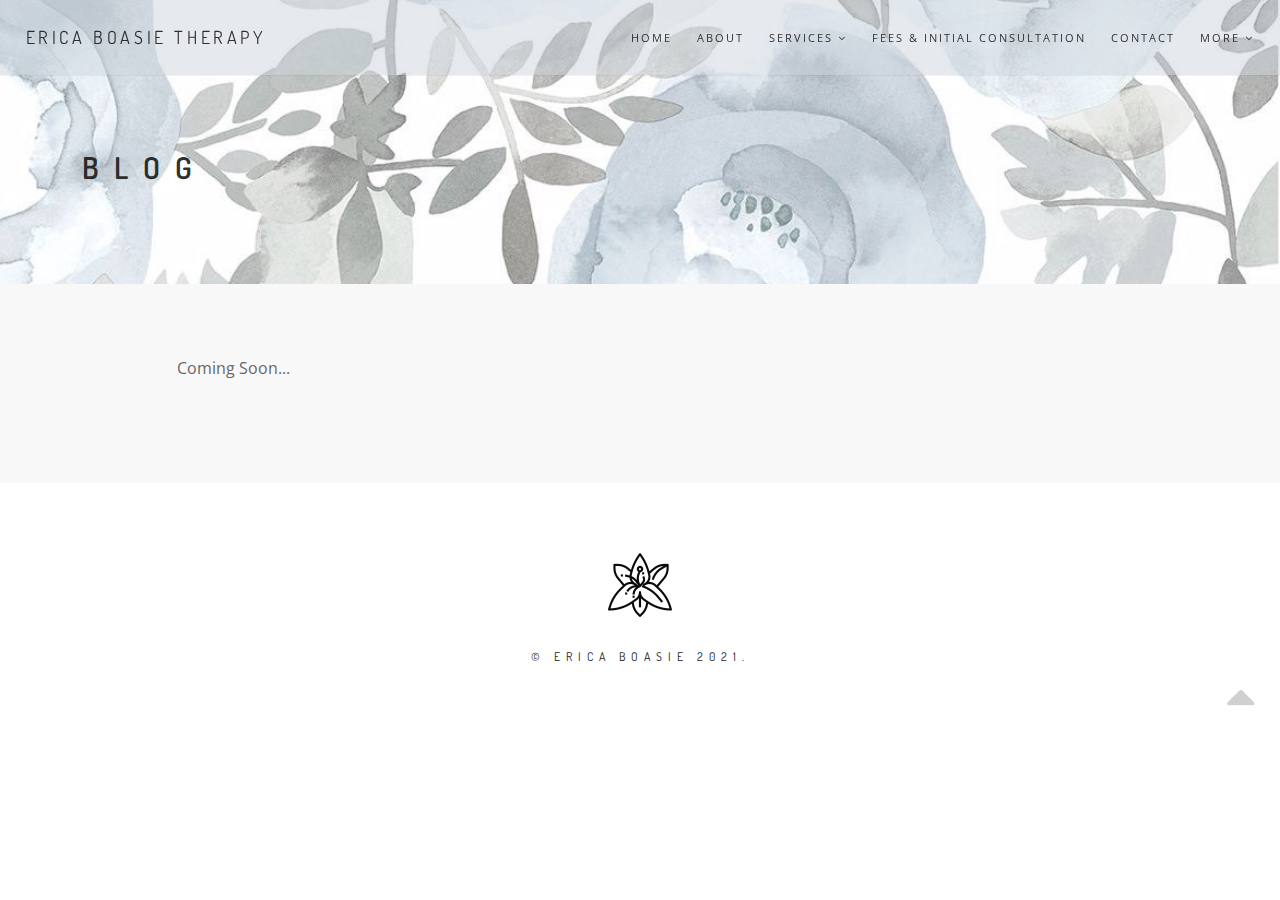
==== blog.html @ c65ecf6d "Add google analytics" ====
<!DOCTYPE html>
<!-- Change the value of lang="en" attribute if your website's language is not English.
You can find the code of your language here - https://www.w3schools.com/tags/ref_language_codes.asp -->
<html lang="en">
<head>
  <title>Erica Boasie Therapy</title>
  <meta name="description" content="">
  <meta charset="utf-8">
  <!--[if IE]><meta http-equiv='X-UA-Compatible' content='IE=edge,chrome=1'><![endif]-->
  <meta name="viewport" content="width=device-width, initial-scale=1.0" />

  <!-- Favicons -->
  <link rel="shortcut icon" href="images/favicon.png">

  <!-- CSS -->
  <link rel="stylesheet" href="css/bootstrap.min.css">
  <link rel="stylesheet" href="css/style.css">
  <link rel="stylesheet" href="css/style-responsive.css">
  <link rel="stylesheet" href="css/animate.min.css">
  <link rel="stylesheet" href="css/vertical-rhythm.min.css">
  <!-- Global site tag (gtag.js) - Google Analytics -->
  <script async src="https://www.googletagmanager.com/gtag/js?id=UA-198352294-1">
  </script>
  <script>
    window.dataLayer = window.dataLayer || [];
    function gtag(){dataLayer.push(arguments);}
    gtag('js', new Date());

    gtag('config', 'UA-198352294-1');
  </script>
</head>
<body class="appear-animate">

<!-- Page Loader -->
<div class="page-loader">
  <div class="loader">Loading...</div>
</div>
<!-- End Page Loader -->

<!-- Skip to Content -->
<a href="#main" class="btn skip-to-content">Skip to Content</a>
<!-- End Skip to Content -->

<!-- Page Wrap -->
<div class="page" id="top">

  <!-- Navigation panel -->
  <nav class="main-nav stick-fixed nav-background-floral">
    <div class="full-wrapper relative clearfix">
      <!-- Logo ( * your text or image into link tag *) -->
      <div class="nav-logo-wrap local-scroll">
        <a href="index.html" class="logo">
          Erica Boasie Therapy
        </a>
      </div>
      <div class="mobile-nav" role="button" tabindex="0">
        <i class="fa fa-bars"></i>
        <span class="sr-only">Menu</span>
      </div>

      <!-- Main Menu -->
      <div class="inner-nav desktop-nav">
        <ul class="clearlist">

          <!-- Item With Sub -->
          <li>
            <a href="index.html" class="active">Home</a>
          </li>
          <!-- End Item With Sub -->

          <!-- Item With Sub -->
          <li>
            <a href="index.html#about">About</a>
          </li>
          <!-- End Item With Sub -->

          <!-- Item With Sub -->
          <li>
            <a href="#" class="mn-has-sub" >Services <i class="fa fa-angle-down"></i></a>
            <!-- Sub -->
            <ul class="mn-sub to-left">
              <li>
                <a href="services.html">Areas of Practice</a>
              </li>
              <li>
                <a href="therapeutic-approach.html">Therapeutic Approach</a>
              </li>
              <li>
                <a href="credentials.html">Credentials</a>
              </li>
            </ul>
            <!-- End Sub -->
          </li>
          <!-- End Item With Sub -->

          <!-- Item With Sub -->
          <li>
            <a href="fees.html">Fees & Initial Consultation</a>
          </li>
          <!-- End Item With Sub -->

          <!-- Item With Sub -->
          <li>
            <a href="#">Contact</a>
          </li>
          <!-- End Item With Sub -->

          <!-- Item With Sub -->
          <li>
            <a href="#" class="mn-has-sub" >More <i class="fa fa-angle-down"></i></a>
            <!-- Sub -->
            <ul class="mn-sub to-left">
              <li>
                <a href="faqs.html">FAQs</a>
              </li>
              <li>
                <a href="resources.html">Resources</a>
              </li>
              <li>
                <a href="blog.html">Blog</a>
              </li>
            </ul>
            <!-- End Sub -->
          </li>
          <!-- End Item With Sub -->

        </ul>
      </div>
      <!-- End Main Menu -->

    </div>
  </nav>
  <!-- End Navigation panel -->

  <main id="main">

    <!-- Head Section -->
    <section class="page-section parallax-3" style="padding-top: 140px;" data-background="images/full-width-images/blue-floral.jpeg">
      <div class="relative container align-left">

        <div class="row">

          <div class="col-md-8">
            <h1 class="hs-line-11 font-alt mb-20 mb-xs-0" style="font-weight: 600">Blog</h1>
          </div>
        </div>

      </div>
    </section>
    <!-- End Head Section -->


    <!-- Features Section -->
    <section class="page-section bg-gray-lighter" style="padding-bottom: 20px">
      <div class="container relative">
        <div class="row">

          <!-- Content -->
          <div class="col-sm-10 offset-sm-1">

            <!-- Post -->
            <div class="blog-item mb-80 mb-xs-40">

              <!-- Text -->
              <div class="blog-item-body">
                Coming Soon...
              </div>
            </div>
          </div>
        </div>

      </div>
    </section>
    <!-- End Features Section -->

  </main>

  <!-- Footer -->
  <footer class="page-section footer pb-60">
    <div class="container">

      <!-- Footer Logo -->
      <div class="local-scroll mb-30 wow fadeInUp" data-wow-duration="1.5s">
        <a href="#top"><img src="images/lily.webp" width="64" height="64" alt="Company logo" /><span class="sr-only">Scroll to the top of the page</span></a>
      </div>
      <!-- End Footer Logo -->

      <!-- Footer Text -->
      <div class="footer-text">

        <!-- Copyright -->
        <div class="footer-copy font-alt">
          <a target="_blank">© Erica Boasie 2021</a>.
        </div>
        <!-- End Copyright -->

      </div>
      <!-- End Footer Text -->

    </div>


    <!-- Top Link -->
    <div class="local-scroll">
      <a href="#top" class="link-to-top"><i class="fa fa-caret-up"></i></a>
    </div>
    <!-- End Top Link -->

  </footer>
  <!-- End Footer -->


</div>
<!-- End Page Wrap -->


<!-- JS -->
<script type="text/javascript" src="js/jquery-3.5.1.min.js"></script>
<script type="text/javascript" src="js/jquery.easing.1.3.js"></script>
<script type="text/javascript" src="js/bootstrap.bundle.min.js"></script>
<script type="text/javascript" src="js/SmoothScroll.js"></script>
<script type="text/javascript" src="js/jquery.scrollTo.min.js"></script>
<script type="text/javascript" src="js/jquery.localScroll.min.js"></script>
<script type="text/javascript" src="js/jquery.viewport.mini.js"></script>
<script type="text/javascript" src="js/jquery.appear.js"></script>
<script type="text/javascript" src="js/jquery.sticky.js"></script>
<script type="text/javascript" src="js/jquery.parallax-1.1.3.js"></script>
<script type="text/javascript" src="js/imagesloaded.pkgd.min.js"></script>
<script type="text/javascript" src="js/wow.min.js"></script>
<script type="text/javascript" src="js/morphext.js"></script>
<script type="text/javascript" src="js/all.js"></script>
<!--[if lt IE 10]><script type="text/javascript" src="js/placeholder.js"></script><![endif]-->

</body>
</html>
---- css/style.css ----
@charset "utf-8";
/*------------------------------------------------------------------
[Master Stylesheet]

Project: Rhythm
Version: 3.0
Last change: 21 April 2021
Primary use: MultiPurpose Template
-------------------------------------------------------------------*/

@import "font-awesome.min.css";
@import "et-line.css";
@import url(https://fonts.googleapis.com/css?family=Open+Sans:400italic,700italic,400,300,700);
@import url(https://fonts.googleapis.com/css?family=Dosis:300,400,700);

/*------------------------------------------------------------------
[Table of contents]

1. Common styles
2. Page loader / .page-loader
3. Typography
4. Buttons
5. Forms fields
6. Home sections / .home-section
    6.1. Home content
    6.2. Scroll down icon
    6.3. Headings styles
7. Compact bar / .nav-bar-compact
8. Classic menu bar / .main-nav
9. Sections styles / .page-section, .small-section, .split-section
10. Alternative services / .alt-service-grid

12. Features
16. Banner section
21. Bottom menu / .bot-menu
22. Google maps  /.google-map
23. Footer / .footer
27. Shortcodes
    27.2. Tabs
    27.3. Tabs minimal
    27.4. Alert messages
    27.5. Accordion
    27.6. Toggle
    27.7. Progress bars
    27.8. Font icons examples
    27.9. Intro page
28. Special demos
29. Skip to Content Link
30. Improve the readability
31. Wow animation fix
32. Morphext


/*------------------------------------------------------------------
# [Color codes]

# Black (active elements, links, text) #111
# Gray (text) #777
# Dark #111
# Dark Lighter #252525
# Gray BG #f4f4f4
# Gray BG Lighter #f8f8f8
# Mid grey #5f5f5f
# Borders #e9e9e9

# */


/*------------------------------------------------------------------
[Typography]

Body:               14px/1.6 "Open Sans", arial, sans-serif;
Headers:            Dosis, arial, sans-serif;
Serif:              "Times New Roman", Times, serif;
Section Title:      35px/1.3 "Open Sans", arial, sans-serif;
Section Heading:    24px/1.3 "Open Sans", arial, sans-serif;
Section Text:       15px/1.7 "Open Sans", arial, sans-serif;

-------------------------------------------------------------------*/


/* ==============================
   Common styles
   ============================== */

.align-center{ text-align:center !important; }
.align-left{ text-align:left !important;}
.align-right{ text-align:right !important; }
.text-justify{ text-align: justify !important; }
.left{float:left !important;}
.right{float:right !important;}
.relative{position:relative;}
.hidden{display:none;}
.inline-block{display:inline-block;}
.white{ color: #fff !important; }
.black{ color: #111 !important; }
.color{ color: #e41919 !important; }
.glass{ opacity: .5; };
.image-fullwidth img{
    width: 100%;
}
.stick-fixed{
    position: fixed !important;
    top: 0;
    left: 0;
}
.round{
    -webkit-border-radius: 2px !important;
    -moz-border-radius: 2px !important;
    border-radius: 2px !important;
}

::-moz-selection{ color: #fff; background:#000; }
::-webkit-selection{ color: #fff;    background:#000; }
::selection{ color: #fff;    background:#000; }

.animate, .animate *{
    -webkit-transition: all 0.27s cubic-bezier(0.000, 0.000, 0.580, 1.000);
    -moz-transition: all 0.27s cubic-bezier(0.000, 0.000, 0.580, 1.000);
    -o-transition: all 0.27s cubic-bezier(0.000, 0.000, 0.580, 1.000);
    -ms-transition: all 0.27s cubic-bezier(0.000, 0.000, 0.580, 1.000);
    transition: all 0.27s cubic-bezier(0.000, 0.000, 0.580, 1.000);
}
.no-animate, .no-animate *{
    -webkit-transition: 0 none !important;
    -moz-transition: 0 none !important;
    -ms-transition: 0 none !important;
    -o-transition: 0 none !important;
    transition:0 none !important;
}

.shadow{
    -webkit-box-shadow: 0px 3px 50px rgba(0, 0, 0, .15);
    -moz-box-shadow: 0px 3px 50px rgba(0, 0, 0, .15);
    box-shadow: 0px 3px 50px rgba(0, 0, 0, .15);
}
.shadow-darker {
    -webkit-box-shadow: 0 4px 8px 0 rgba(0, 0, 0, 0.2), 0 6px 20px 0 rgba(0, 0, 0, 0.19);
    -moz-box-shadow: 0 4px 8px 0 rgba(0, 0, 0, 0.2), 0 6px 20px 0 rgba(0, 0, 0, 0.19);
    box-shadow: 0 4px 8px 0 rgba(0, 0, 0, 0.2), 0 6px 20px 0 rgba(0, 0, 0, 0.19);
}
.white-shadow{
    -webkit-box-shadow: 0px 0px 200px rgba(255, 255, 255, .2);
    -moz-box-shadow: 0px 0px 200px rgba(255, 255, 255, .2);
    box-shadow: 0px 0px 200px rgba(255, 255, 255, .2);
}

.clearlist, .clearlist li {
    list-style: none;
    padding: 0;
    margin: 0;
    background: none;
}

.full-wrapper {
    margin: 0 2%;
}
@media (min-width: 768px) {
    .container{
    	width: 750px;
    }
}
@media (min-width: 992px){
    .container{
        width: 970px;
    }
}
@media (min-width: 1200px){
    .container{
        width: 1170px;
    }
}
.container-fluid{
    max-width: 1170px;
    margin: 0 auto;
    padding: 0 20px;

    -webkit-box-sizing: border-box;
    -moz-box-sizing: border-box;
    box-sizing: border-box;
}
.container-1400{
    max-width: 1400px;
    margin: 0 auto;
    padding-left: 2%;
    padding-right: 2%;
    -webkit-box-sizing: border-box;
    -moz-box-sizing: border-box;
    box-sizing: border-box;
}
:root{
    scroll-behavior: auto;
}
html{
    overflow-y: scroll;
    -ms-overflow-style: scrollbar;
}
html, body{
    height: 100%;
    -webkit-font-smoothing: antialiased;
}
.page{
    overflow: hidden;
}

.body-masked{
    display: none;
    width: 100%;
    height: 100%;
    position: fixed;
    top: 0;
    left: 0;
    background: #fff url(../images/loader.gif) no-repeat center center;
    z-index: 100000;
}

.mask-delay{
    -webkit-animation-delay: 0.75s;
    -moz-animation-delay: 0.75s;
    animation-delay: 0.75s;
}
.mask-speed{
    -webkit-animation-duration: 0.25s !important;
    -moz-animation-duration: 0.25s !important;
    animation-duration: 0.25s !important;
}
iframe{
    border: none;
}
a, b, div, ul, li{
    -webkit-tap-highlight-color: rgba(0,0,0,0);
    -webkit-tap-highlight-color: transparent;
    -moz-outline-: none;
}
a:focus:not(.focus-visible),
a:active,
section:focus,
div:active,
div:focus{
    -moz-outline: none;
    outline: none;
}
a:focus.focus-visible,
button:focus.focus-visible,
div:focus.focus-visible{
    -moz-outline: 2px dotted #36a367 !important;
    outline: 2px dotted #36a367 !important;
    outline-offset: 0 !important;
}

img:not([draggable]), embed, object, video{
    max-width: 100%;
    height: auto;
}

.icon-button {
    border: 3px solid rgba(105, 137, 152, 1);
    border-radius: 100%;
}



/* ==============================
   Page loader
   ============================== */


.page-loader{
    display:block;
    width: 100%;
    height: 100%;
    position: fixed;
    top: 0;
    left: 0;
    background: #fefefe;
    z-index: 100000;
}

.loader{
    width: 50px;
    height: 50px;
    position: absolute;
    top: 50%;
    left: 50%;
    margin: -25px 0 0 -25px;
    font-size: 10px;
    text-indent: -12345px;
    border-top: 1px solid rgba(0,0,0, 0.08);
    border-right: 1px solid rgba(0,0,0, 0.08);
    border-bottom: 1px solid rgba(0,0,0, 0.08);
    border-left: 1px solid rgba(0,0,0, 0.5);

    -webkit-border-radius: 50%;
    -moz-border-radius: 50%;
    border-radius: 50%;

    -webkit-animation: spinner 700ms infinite linear;
    -moz-animation: spinner 700ms infinite linear;
    -ms-animation: spinner 700ms infinite linear;
    -o-animation: spinner 700ms infinite linear;
    animation: spinner 700ms infinite linear;

    will-change: transform;

    z-index: 100001;
}

@-webkit-keyframes spinner {
  0% {
    -webkit-transform: rotate(0deg);
    -moz-transform: rotate(0deg);
    -ms-transform: rotate(0deg);
    -o-transform: rotate(0deg);
    transform: rotate(0deg);
  }

  100% {
    -webkit-transform: rotate(360deg);
    -moz-transform: rotate(360deg);
    -ms-transform: rotate(360deg);
    -o-transform: rotate(360deg);
    transform: rotate(360deg);
  }
}

@-moz-keyframes spinner {
  0% {
    -webkit-transform: rotate(0deg);
    -moz-transform: rotate(0deg);
    -ms-transform: rotate(0deg);
    -o-transform: rotate(0deg);
    transform: rotate(0deg);
  }

  100% {
    -webkit-transform: rotate(360deg);
    -moz-transform: rotate(360deg);
    -ms-transform: rotate(360deg);
    -o-transform: rotate(360deg);
    transform: rotate(360deg);
  }
}

@-o-keyframes spinner {
  0% {
    -webkit-transform: rotate(0deg);
    -moz-transform: rotate(0deg);
    -ms-transform: rotate(0deg);
    -o-transform: rotate(0deg);
    transform: rotate(0deg);
  }

  100% {
    -webkit-transform: rotate(360deg);
    -moz-transform: rotate(360deg);
    -ms-transform: rotate(360deg);
    -o-transform: rotate(360deg);
    transform: rotate(360deg);
  }
}

@keyframes spinner {
  0% {
    -webkit-transform: rotate(0deg);
    -moz-transform: rotate(0deg);
    -ms-transform: rotate(0deg);
    -o-transform: rotate(0deg);
    transform: rotate(0deg);
  }

  100% {
    -webkit-transform: rotate(360deg);
    -moz-transform: rotate(360deg);
    -ms-transform: rotate(360deg);
    -o-transform: rotate(360deg);
    transform: rotate(360deg);
  }
}



/* ==============================
   Typography
   ============================== */

body{
    color: #111;
    font-size: 14px;
    font-family: "Open Sans", arial, sans-serif;
    line-height: 1.6;
    -webkit-font-smoothing: antialiased;
}

a{
    color: #111;
    text-decoration: underline;
}
a:hover{
    color: #888;
    text-decoration: underline;
}

h1,h2,h3,h4,h5,h6{
    margin-bottom: 1.3em;
    line-height: 1.4;
    font-weight: 400;

}
h1, .h1{
    font-size: 32px;
}
h2, .h2,{
    font-size: 28px;
}
h3, .h3{
    font-size: 24px;
}
h4, .h4{
    font-size: 18px;
}
h5, .h5{
    font-size: 14px;
}
h6, .h6{
    font-size: 12px;
    font-weight: 700;
}
p{
    margin: 0 0 2em 0;
}
ul, ol{
    margin: 0 0 1.5em 0;
}
blockquote{
    margin: 3em 0 3em 0;
    padding: 0;
    border: none;
    background: none;
    font-style: normal;
    line-height: 1.7;
    color: #777;
}
blockquote p{
    margin-bottom: 1em;
    font-size: 24px;
    font-weight: 300;
    font-style: normal;
    line-height: 1.6;
}
blockquote footer{
    font-size: 11px;
    font-weight: 400;
    text-transform: uppercase;
    letter-spacing: 2px;
}
dl dt{
    margin-bottom: 5px;
}
dl dd{
    margin-bottom: 15px;
}
pre{
    background-color: #f9f9f9;
    border-color: #ddd;

}
hr{
    background-color: #000;
    opacity: .08;
}
hr.white{
    background-color: #fff
}
.uppercase{
    text-transform: uppercase;
    letter-spacing: 1px;
}
.font-alt{
    font-family: Dosis, arial, sans-serif;
    text-transform: uppercase;
    letter-spacing: 0.2em;
}
.serif{
    font-family: "Times New Roman", Times, serif;
    font-style: italic;
    font-weight: normal;
}
.normal{
    font-weight: normal;
}
.strong,
strong{
    font-weight: 700 !important;
}
.lead{
    margin: 1em 0 2em 0;
    font-size: 140%;
    line-height: 1.6;
}
.text{
    font-size: 16px;
    font-weight: 300;
    color: #5f5f5f;
    line-height: 1.8;
}
.text h1,
.text h2,
.text h3,
.text h4,
.text h5,
.text h6{
    color: #111;
}

.dropcap{
    float: left;
    font-size: 3em;
    line-height: 1;
    padding: 2px 8px 2px 0;
}

.table td{
    border-color: #ddd;
}
.table tr:first-child td{
    border-top: 1px solid #ddd;
}

.big-icon{
    display: block;
    width: 90px;
    height: 90px;
    margin: 0 auto 20px;
    border: 3px solid #fff;
    text-align: center;
    line-height: 88px;
    font-size: 32px;
    color: rgba(255,255,255, .97);

    -webkit-border-radius: 50%;
    -moz-border-radius: 50%;
    border-radius: 50%;

    -webkit-transition: all 0.27s cubic-bezier(0.000, 0.000, 0.580, 1.000);
    -moz-transition: all 0.27s cubic-bezier(0.000, 0.000, 0.580, 1.000);
    -o-transition: all 0.27s cubic-bezier(0.000, 0.000, 0.580, 1.000);
    -ms-transition: all 0.27s cubic-bezier(0.000, 0.000, 0.580, 1.000);
    transition: all 0.27s cubic-bezier(0.000, 0.000, 0.580, 1.000);
}
.big-icon .fa-play{
    position: relative;
    left: 4px;
}
.big-icon.big-icon-rs{
    border: none;
    width: auto;
    height: auto;
    font-size: 96px;
}

.big-icon-link{
    display: inline-block;
    text-decoration: none;
}
.big-icon-link:hover{
    border-color: transparent !important;
}
.big-icon-link:hover .big-icon{
    border-color: #fff;
    color: #fff;

    -webkit-transition: 0 none !important;
    -moz-transition: 0 none !important;
    -ms-transition: 0 none !important;
    -o-transition: 0 none !important;
    transition:0 none !important;
}
.big-icon-link:active .big-icon{
    -webkit-transform: scale(0.99);
    -moz-transform: scale(0.99);
    -o-transform: scale(0.99);
    -ms-transform: scale(0.99);
    transform: scale(0.99);
}

.wide-heading{
    display: block;
    margin-bottom: 10px;
    font-size: 48px;
    font-weight: 400;
    letter-spacing: 0.4em;
    text-align: center;
    text-transform: uppercase;
    opacity: .9;

    -webkit-transition: all 0.27s cubic-bezier(0.000, 0.000, 0.580, 1.000);
    -moz-transition: all 0.27s cubic-bezier(0.000, 0.000, 0.580, 1.000);
    -o-transition: all 0.27s cubic-bezier(0.000, 0.000, 0.580, 1.000);
    -ms-transition: all 0.27s cubic-bezier(0.000, 0.000, 0.580, 1.000);
    transition: all 0.27s cubic-bezier(0.000, 0.000, 0.580, 1.000);
}

.big-icon-link:hover,
.big-icon-link:hover .wide-heading{
    color: #fff;
    text-decoration: none;
}
.sub-heading{
    font-size: 16px;
    font-style: italic;
    text-align: center;
    line-height: 1.3;
    color: rgba(255,255,255, .75);
}

.big-icon.black{
    color: #000;
    border-color: rgba(0,0,0, .75);
}
.big-icon-link:hover .big-icon.black{
    color: #000;
    border-color: #000;
}
.wide-heading.black{
    color: rgba(0,0,0, .87);
}
.big-icon-link.black:hover,
.big-icon-link:hover .wide-heading.black{
    color: #000;
    text-decoration: none;
}
.sub-heading.black{
    color: rgba(0,0,0, .75);
}



/* ==============================
   Buttons
   ============================== */

.btn-mod,
a.btn-mod{
    -webkit-box-sizing: border-box;
    -moz-box-sizing: border-box;
    box-sizing: border-box;
    padding: 4px 13px;
    color: #fff;
    background: rgba(34,34,34, .9);
    border: 2px solid transparent;
    font-size: 11px;
    font-weight: 400;
    text-transform: uppercase;
    text-decoration: none;
    letter-spacing: 2px;

    -webkit-border-radius: 0;
    -moz-border-radius: 0;
    border-radius: 0;

    -webkit-box-shadow: none;
    -moz-box-shadow: none;
    box-shadow: none;

    -webkit-transition: all 0.2s cubic-bezier(0.000, 0.000, 0.580, 1.000);
    -moz-transition: all 0.2s cubic-bezier(0.000, 0.000, 0.580, 1.000);
    -o-transition: all 0.2s cubic-bezier(0.000, 0.000, 0.580, 1.000);
    -ms-transition: all 0.2s cubic-bezier(0.000, 0.000, 0.580, 1.000);
    transition: all 0.2s cubic-bezier(0.000, 0.000, 0.580, 1.000);
}
.btn-mod:hover,
.btn-mod:focus,
a.btn-mod:hover,
a.btn-mod:focus{
    font-weight: 400;
    color: rgba(255,255,255, .85);
    background: rgba(0,0,0, .7);
    text-decoration: none;
    outline: none;
    border-color: transparent;
    -webkit-box-shadow: none;
    box-shadow: none;
}
.btn-mod:active{
    cursor: pointer !important;
    outline: none !important;
}

.btn-mod.btn-small{
    height: auto;
    padding: 6px 17px;
    font-size: 11px;
    letter-spacing: 1px;
}
.btn-mod.btn-medium{
    height: auto;
    padding: 8px 37px;
    font-size: 12px;
}
.btn-mod.btn-large{
    height: auto;
    padding: 12px 45px;
    font-size: 13px;
}

.btn-mod.btn-glass{
    color: rgba(255,255,255, .75);
    background: rgba(0,0,0, .40);
}
.btn-mod.btn-glass:hover,
.btn-mod.btn-glass:focus{
    color: rgba(255,255,255, 1);
    background: rgba(0,0,0, 1);
}

.btn-mod.btn-border{
    color: #151515;
    border: 2px solid #151515;
    background: transparent;
}
.btn-mod.btn-border:hover,
.btn-mod.btn-border:focus{
    color: #fff;
    border-color: transparent;
    background: #000;
}

.btn-mod.btn-border-c{
    color: #e41919;
    border: 2px solid #e41919;
    background: transparent;
}
.btn-mod.btn-border-c:hover,
.btn-mod.btn-border-c:focus{
    color: #fff;
    border-color: transparent;
    background: #e41919;
}

.btn-mod.btn-border-w{
    color: #fff;
    border: 2px solid rgba(255,255,255, .75);
    background: transparent;
}
.btn-mod.btn-border-w:hover,
.btn-mod.btn-border-w:focus{
    color: #111;
    border-color: transparent;
    background: #fff;
}

.btn-mod.btn-w{
    color: #111;
    background: rgba(255,255,255, .8);
}
.btn-mod.btn-w:hover,
.btn-mod.btn-w:focus{
    color: #111;
    background: #fff;
}

.btn-mod.btn-w-color{
    color: #e41919;
    background: #fff;
}
.btn-mod.btn-w-color:hover,
.btn-mod.btn-w-color:focus{
    color: #151515;
    background: #fff;
}

.btn-mod.btn-gray{
    color: #777;
    background: #e5e5e5;
}
.btn-mod.btn-gray:hover,
.btn-mod.btn-gray:focus{
    color: #444;
    background: #d5d5d5;
}

.btn-mod.btn-color{
    color: #fff;
    background: #e41919;
}
.btn-mod.btn-color:hover,
.btn-mod.btn-color:focus{
    color: #fff;
    background: #e41919;
    opacity: .85;
}

.btn-mod.btn-circle{
    -webkit-border-radius: 30px;
    -moz-border-radius: 30px;
    border-radius: 30px;
}
.btn-mod.btn-round{
    -webkit-border-radius: 2px;
    -moz-border-radius: 2px;
    border-radius: 2px;
}
.btn-icon{
    position: relative;
    border: none;
    overflow: hidden;
}
.btn-icon.btn-small{
    overflow: hidden;
}
.btn-icon > span{
    width: 100%;
    height: 50px;
    line-height: 50px;
    margin-top: -25px;
    position: absolute;
    top: 50%;
    left: 0;
    color: #777;
    font-size: 48px;
    opacity: .2;

    -webkit-transition: all 0.2s cubic-bezier(0.000, 0.000, 0.580, 1.000);
    -moz-transition: all 0.2s cubic-bezier(0.000, 0.000, 0.580, 1.000);
    -o-transition: all 0.2s cubic-bezier(0.000, 0.000, 0.580, 1.000);
    -ms-transition: all 0.2s cubic-bezier(0.000, 0.000, 0.580, 1.000);
    transition: all 0.2s cubic-bezier(0.000, 0.000, 0.580, 1.000);
}
.btn-icon:hover > span{
    opacity: 0;

    -webkit-transform: scale(2);
    -moz-transform: scale(2);
    -o-transform: scale(2);
    -ms-transform: scale(2);
    transform: scale(2);
}
.btn-icon > span.white{
    color: #fff;
}
.btn-icon > span.black{
    color: #000;
}
.btn-full{
    width: 100%;
}


/* ==============================
   Forms fields
   ============================== */

.form input[type="text"],
.form input[type="email"],
.form input[type="number"],
.form input[type="url"],
.form input[type="search"],
.form input[type="tel"],
.form input[type="password"],
.form input[type="date"],
.form input[type="color"],
.form select{
    display: inline-block;
    height: 27px;
    vertical-align: middle;
    font-size: 11px;
    font-weight: 400;
    text-transform: uppercase;
    letter-spacing: 1px;
    color: #777;
    border: 1px solid rgba(0,0,0, .1);
    padding-left: 7px;
    padding-right: 7px;

    -webkit-border-radius: 0.1px;
    -moz-border-radius: 0.1px;
    border-radius: 0.1px;

    -webkit-box-shadow: none;
    -moz-box-shadow: none;
    box-shadow: none;

    -moz-box-sizing: border-box;
    -webkit-box-sizing: border-box;
    box-sizing: border-box;

    -webkit-transition: all 0.2s cubic-bezier(0.000, 0.000, 0.580, 1.000);
    -moz-transition: all 0.2s cubic-bezier(0.000, 0.000, 0.580, 1.000);
    -o-transition: all 0.2s cubic-bezier(0.000, 0.000, 0.580, 1.000);
    -ms-transition: all 0.2s cubic-bezier(0.000, 0.000, 0.580, 1.000);
    transition: all 0.2s cubic-bezier(0.000, 0.000, 0.580, 1.000);

    appearance: auto;
    -moz-appearance: auto;
    -webkit-appearance: auto;
}
.form select{
    font-size: 12px;
}
.form select[multiple]{
    height: auto;
}
.form input[type="text"]:hover,
.form input[type="email"]:hover,
.form input[type="number"]:hover,
.form input[type="url"]:hover,
.form input[type="search"]:hover,
.form input[type="tel"]:hover,
.form input[type="password"]:hover,
.form input[type="date"]:hover,
.form input[type="color"]:hover,
.form select:hover{
    border-color: rgba(0,0,0, .2);
}
.form input[type="text"]:focus,
.form input[type="email"]:focus,
.form input[type="number"]:focus,
.form input[type="url"]:focus,
.form input[type="search"]:focus,
.form input[type="tel"]:focus,
.form input[type="password"]:focus,
.form input[type="date"]:focus,
.form input[type="color"]:focus,
.form select:focus{
    color: #111;
    border-color: rgba(0,0,0, .7);
    -webkit-box-shadow: 0 0 3px rgba(0,0,0, .3);
    -moz-box-shadow: 0 0 3px rgba(0,0,0, .3);
    box-shadow: 0 0 3px rgba(0,0,0, .3);
    outline: none;
}
.form input[type="text"].input-lg,
.form input[type="email"].input-lg,
.form input[type="number"].input-lg,
.form input[type="url"].input-lg,
.form input[type="search"].input-lg,
.form input[type="tel"].input-lg,
.form input[type="password"].input-lg,
.form input[type="date"].input-lg,
.form input[type="color"].input-lg,
.form select.input-lg{
    height: 48px;
    padding-left: 15px;
    padding-right: 15px;
    font-size: 13px;
}
.form input[type="text"].input-md,
.form input[type="email"].input-md,
.form input[type="number"].input-md,
.form input[type="url"].input-md,
.form input[type="search"].input-md,
.form input[type="tel"].input-md,
.form input[type="password"].input-md,
.form input[type="date"].input-md,
.form input[type="color"].input-md,
.form select.input-md{
    height: 39px;
    padding-left: 13px;
    padding-right: 13px;
    font-size: 12px;
}
.form input[type="text"].input-sm,
.form input[type="email"].input-sm,
.form input[type="number"].input-sm,
.form input[type="url"].input-sm,
.form input[type="search"].input-sm,
.form input[type="tel"].input-sm,
.form input[type="password"].input-sm,
.form input[type="date"].input-sm,
.form input[type="color"].input-sm,
.form select.input-sm{
    height: 32px;
    padding-left: 10px;
    padding-right: 10px;
}
.form textarea{
    font-size: 12px;
    font-weight: 400;
    text-transform: uppercase !important;
    letter-spacing: 1px;
    color: #777;
    border-color: rgba(0,0,0, .1);
    outline: none;

    -webkit-box-shadow: none;
    -moz-box-shadow: none;
    box-shadow: none;

    -webkit-border-radius: 0;
    -moz-border-radius: 0;
    border-radius: 0;
}
.form textarea:hover{
    border-color: rgba(0,0,0, .2);
}
.form textarea:focus{
    color: #111;
    border-color: rgba(0,0,0, .7);
    -webkit-box-shadow: 0 0 3px rgba(21,21,21, .3);
    -moz-box-shadow: 0 0 3px rgba(21,21,21, .3);
    box-shadow: 0 0 3px rgba(21,21,21, .3);
}

.form .form-group{
    margin-bottom: 10px;
}

.form input.error{
    border-color: #e41919;
}
.form div.error{
    margin-top: 20px;
    padding: 13px 20px;
    text-align: center;
    background: rgba(228,25,25, .75);
    color: #fff;
}
.form div.error a,
.form div.error a:hover{
    color: #fff;
}
.form div.success{
    margin-top: 20px;
    padding: 13px 20px;
    text-align: center;
    background: rgba(50,178,95, .75);
    color: #fff;
}

.form-tip{
    font-size: 11px;
    color: #aaa;
}
.form-tip .fa{
    font-size: 12px;
}


/* ==============================
   Home sections
   ============================== */

/*
 * Header common styles
 */

.home-section{
    width: 100%;
    display: block;
    position: relative;
    overflow: hidden;
    background-repeat: no-repeat;
    background-attachment: fixed;
    background-position: center center;
    -webkit-background-size: cover;
    -moz-background-size: cover;
    -o-background-size: cover;
    background-size: cover;
}

.home-content{
    display: table;
    width: 100%;
    height: 100%;
    text-align: center;
}


/* Home content */

.home-content{
    position: relative;
}
.home-text{
    display: table-cell;
    height: 100%;
    vertical-align: middle;
}
.home-header{
    font-weight: bold;
    background-color:rgba(105, 137, 152, 0.5);
    color: white;
    border: 5px solid rgba(105, 137, 152, 1);
    border-radius: 50px;
    width: 75%;
    margin: auto;
}

/* Scroll down icon */

@-webkit-keyframes scroll-down-anim {
    0%{ bottom: 2px; }
    50%{ bottom: 7px; }
    100%{ bottom: 2px; }
}
@-moz-keyframes scroll-down-anim {
    0%{ bottom: 2px; }
    50%{ bottom: 7px; }
    100%{ bottom: 2px; }
}
@-o-keyframes scroll-down-anim {
    0%{ bottom: 2px; }
    50%{ bottom: 7px; }
    100%{ bottom: 2px; }
}
@keyframes scroll-down-anim {
    0%{ bottom: 2px; }
    50%{ bottom: 7px; }
    100%{ bottom: 2px; }
}

.scroll-down{
    width: 40px;
    height: 40px;
    margin-left: -20px;
    position: absolute;
    bottom: 20px;
    left: 50%;
    text-align: center;
    text-decoration: none;

    -webkit-transition: all 500ms cubic-bezier(0.250, 0.460, 0.450, 0.940);
    -moz-transition: all 500ms cubic-bezier(0.250, 0.460, 0.450, 0.940);
    -o-transition: all 500ms cubic-bezier(0.250, 0.460, 0.450, 0.940);
    transition: all 500ms cubic-bezier(0.250, 0.460, 0.450, 0.940);

}

.scroll-down:before{
    display: block;
    content: "";
    width: 20px;
    height: 20px;
    margin: 0 0 0 -10px;
    position: absolute;
    bottom: 0;
    left: 50%;
    background: #fff;

    -webkit-border-radius: 2px;
    -moz-border-radius: 2px;
    border-radius: 2px;

    -webkit-transform: rotate(45deg);
    -moz-transform: rotate(45deg);
    -o-transform: rotate(45deg);
    -ms-transform: rotate(45deg);
    transform: rotate(45deg);

    -webkit-transition: all 500ms cubic-bezier(0.250, 0.460, 0.450, 0.940);
    -moz-transition: all 500ms cubic-bezier(0.250, 0.460, 0.450, 0.940);
    -o-transition: all 500ms cubic-bezier(0.250, 0.460, 0.450, 0.940);
    transition: all 500ms cubic-bezier(0.250, 0.460, 0.450, 0.940);

    z-index: 1;
}

.scroll-down:hover:before{
    opacity: .6;
}


.scroll-down-icon{
    display: block;
    width: 10px;
    height: 10px;
    margin-left: -5px;
    position: absolute;
    left: 50%;
    bottom: 4px;
    color: #111;
    font-size: 15px;

    -webkit-animation: scroll-down-anim 1s infinite;
    -moz-animation: scroll-down-anim 1s infinite;
    -o-animation: scroll-down-anim 1s infinite;
    animation: scroll-down-anim 1s infinite;


   z-index: 2;
}


/*
 * Headings styles
 */


.hs-wrap{
    max-width: 570px;
    margin: 0 auto;
    padding: 47px 30px 53px;
    position: relative;
    text-align: center;

    -moz-box-sizing: border-box;
    -webkit-box-sizing: border-box;
    box-sizing: border-box;

    border: 1px solid rgba(255,255,255, .5);
}

.hs-wrap-1{
    max-width: 350px;
    margin: 0 auto;
    position: relative;
    text-align: center;

    -moz-box-sizing: border-box;
    -webkit-box-sizing: border-box;
    box-sizing: border-box;
}

.hs-line-1{
    margin-top: 0;
    position: relative;
    text-transform: uppercase;
    font-size: 30px;
    font-weight: 400;
    letter-spacing: 51px;
    color: #fff;
    opacity: .9;
}
.hs-line-2{
    margin-top: 0;
    position: relative;
    font-size: 72px;
    font-weight: 400;
    text-transform: uppercase;
    letter-spacing: 0.085em;
    line-height: 1.3;
    color: rgba(255,255,255, .85);
}
.hs-line-3{
    margin-top: 0;
    position: relative;
    font-size: 13px;
    font-weight: 700;
    text-transform: uppercase;
    letter-spacing: 2px;
    color: rgba(255,255,255, .7);
}

.hs-line-4{
    margin-top: 0;
    position: relative;
    font-size: 14px;
    font-weight: 400;
    text-transform: uppercase;
    letter-spacing: 3px;
    color: rgba(255,255,255, .85);
}
.hs-line-5{
    margin-top: 0;
    position: relative;
    font-size: 62px;
    font-weight: 400;
    line-height: 1.2;
    text-transform: uppercase;
    letter-spacing: 0.32em;
    opacity: .85;
}
.hs-line-6{
    margin-top: 0;
    position: relative;
    font-size: 19px;
    font-weight: 300;
    line-height: 1.2;
    opacity: .35;
}
.hs-line-6.no-transp{
    opacity: 1;
}
.hs-line-7{
    margin-top: 0;
    position: relative;
    font-size: 64px;
    font-weight: 800;
    text-transform: uppercase;
    letter-spacing: 2px;
    line-height: 1.2;
}
.hs-line-8{
    margin-top: 0;
    position: relative;
    font-size: 16px;
    font-weight: 400;
    letter-spacing: 0.3em;
    line-height: 1.2;
    opacity: .75;
}
.hs-line-8.no-transp{
    opacity: 1;
}

.hs-line-9{
    margin-top: 0;
    position: relative;
    font-size: 96px;
    font-weight: 800;
    text-transform: uppercase;
    letter-spacing: 2px;
    line-height: 1.2;
}
.hs-line-10{
    margin-top: 0;
    display: inline-block;
    position: relative;
    padding: 15px 24px;
    background: rgba(0,0,0, .75);
    font-size: 12px;
    font-weight: 400;
    text-transform: uppercase;
    letter-spacing: 2px;
    color: rgba(255,255,255, .85);
}
.hs-line-10 > span{
    margin: 0 10px;
}
.hs-line-10.highlight{
    background: #e41919;
    opacity: .65;
}
.hs-line-10.transparent{
    background: none;
    color: #aaa;
    padding: 0;
}
.hs-line-11{
    margin-top: 0;
    position: relative;
    font-size: 30px;
    font-weight: 400;
    text-transform: uppercase;
    letter-spacing: 0.5em;
    line-height: 1.8;
    opacity: .9;
}
.hs-line-12{
    margin-top: 0;
    position: relative;
    font-size: 80px;
    font-weight: 400;
    line-height: 1.2;
    text-transform: uppercase;
    letter-spacing: 0.4em;
}
.hs-line-13{
    margin-top: 0;
    position: relative;
    font-size: 96px;
    font-weight: 400;
    line-height: 1;
    text-transform: uppercase;
    letter-spacing: 0.3em;
}
.hs-line-14{
    margin-top: 0;
    position: relative;
    font-size: 48px;
    font-weight: 400;
    line-height: 1.4;
    text-transform: uppercase;
    letter-spacing: 0.7em;
}
.hs-line-15{
    margin-top: 0;
    position: relative;
    font-size: 36px;
    font-weight: 400;
    text-transform: uppercase;
    letter-spacing: 0.2em;
    line-height: 1.3;
}
.no-transp{
    opacity: 1 !important;
}

.fullwidth-galley-content{
    position: absolute;
    top: 0;
    left: 0;
    width: 100%;
    z-index: 25;
}

/* ==============================
   Top bar
   ============================== */

.top-bar{
    min-height: 40px;
    background: #fbfbfb;
    border-bottom: 1px solid rgba(0,0,0, .05);
    font-size: 11px;
    letter-spacing: 1px;
}

/*
 * Top links
 */

.top-links{
    list-style: none;
    margin: 0;
    padding: 0;
    text-transform: uppercase;
}
.top-links li{
    float: left;
    border-left: 1px solid rgba(0,0,0, .05);
}
.top-links li:last-child{
    border-right: 1px solid rgba(0,0,0, .05);
}
.top-links li .fa{
    font-size: 14px;
    position: relative;
    top: 1px;
}
.top-links li .tooltip{
    text-transform: none;
    letter-spacing: normal;
    z-index: 2003;

}
.top-links li a{
    display: block;
    min-width: 40px;
    height: 40px;
    line-height: 40px;
    padding: 0 10px;
    text-decoration: none;
    text-align: center;
    color: #999;

    -webkit-box-sizing: border-box;
    -moz-box-sizing: border-box;
    box-sizing: border-box;

    -webkit-transition: all 0.1s cubic-bezier(0.000, 0.000, 0.580, 1.000);
    -moz-transition: all 0.1s cubic-bezier(0.000, 0.000, 0.580, 1.000);
    -o-transition: all 0.1s cubic-bezier(0.000, 0.000, 0.580, 1.000);
    -ms-transition: all 0.1s cubic-bezier(0.000, 0.000, 0.580, 1.000);
    transition: all 0.1s cubic-bezier(0.000, 0.000, 0.580, 1.000);
}
.top-links li a:hover{
    color: #555;
    background-color: rgba(0,0,0, .02);
}

/*
 * Top bar dark
 */

.top-bar.dark{
    background-color: #333;
    border-bottom: none;
}
.top-bar.dark .top-links li,
.top-bar.dark .top-links li:last-child{
    border-color: rgba(255,255,255, .07);
}
.top-bar.dark .top-links li a{
    color: #aaa;
}
.top-bar.dark .top-links li a:hover{
    color: #ccc;
    background-color: rgba(255,255,255, .05);
}


/* ==============================
   Classic menu bar
   ============================== */


/* Logo (in navigation panel)*/

.nav-logo-wrap{
    float: left;
    margin-right: 20px;
}
.nav-logo-wrap .logo{
    vertical-align: middle;
    max-width: 118px;
    height: 75px;
    line-height: 75px;

    -webkit-transition: all 0.27s cubic-bezier(0.000, 0.000, 0.580, 1.000);
    -moz-transition: all 0.27s cubic-bezier(0.000, 0.000, 0.580, 1.000);
    -o-transition: all 0.27s cubic-bezier(0.000, 0.000, 0.580, 1.000);
    -ms-transition: all 0.27s cubic-bezier(0.000, 0.000, 0.580, 1.000);
    transition: all 0.27s cubic-bezier(0.000, 0.000, 0.580, 1.000);
}
.nav-logo-wrap .logo img{
    max-height: 100%;
}
.nav-logo-wrap .logo:before,
.nav-logo-wrap .logo:after{
    display: none;
}
.logo,
a.logo:hover{
    font-family: Dosis, arial, sans-serif;
    font-size: 18px;
    font-weight: 400 !important;
    text-transform: uppercase;
    letter-spacing: 0.2em;
    text-decoration: none;
    color: rgba(255,255,255, .9);
}

.nav-background-floral .logo,
a.logo:hover{
    color: rgba(17,17,17, .9);
}
/*
 * Desktop nav
 */

.main-nav {
    width: 100%;
    height: 75px !important;
    position: relative;
    top: 0;
    left: 0;
    text-align: left;

    -webkit-box-shadow: 0 1px 0 rgba(0,0,0,.05);
    -moz-box-shadow: 0 1px 0 rgba(0,0,0,.05);
    box-shadow:  0 1px 0 rgba(0,0,0,.05);

    z-index: 1030;

    -webkit-transition: height 0.27s cubic-bezier(0.000, 0.000, 0.580, 1.000);
    -moz-transition: height 0.27s cubic-bezier(0.000, 0.000, 0.580, 1.000);
    -o-transition: height 0.27s cubic-bezier(0.000, 0.000, 0.580, 1.000);
    -ms-transition: height 0.27s cubic-bezier(0.000, 0.000, 0.580, 1.000);
    transition: height 0.27s cubic-bezier(0.000, 0.000, 0.580, 1.000);
}

.nav-background-water {
    background-color: rgba(105, 137, 152, 0.3);
}

.nav-background-floral {
    background-color: rgba(206, 214, 222, 0.5);
}

.small-height{
    height: 55px !important;
}
.small-height .inner-nav ul li a{
    height: 55px !important;
    line-height: 55px !important;
    color: rgba(17, 17, 17, 1);
}
.small-height .logo {
    height: 55px !important;
    line-height: 55px !important;
    color: rgba(17, 17, 17, 1);
}
.main-nav.small-height {
    color: rgba(17, 17, 17, 1);
}
.mobile-on.small-height .inner-nav ul li a{
    color: rgba(255, 255, 255, 1);
}

.inner-nav{
    display: inline-block;
    position: relative;
    float: right;
}
.inner-nav ul{
    float: right;
    margin: auto;
    font-size: 11px;
    font-weight: 400;
    letter-spacing: 1px;
    text-transform: uppercase;
    text-align: center;
    line-height: 1.3;
}
.inner-nav ul li {
    float: left;
    margin-left: 30px;
    position: relative;
}
.inner-nav ul li a{
    color: #FFF;
    letter-spacing: 2px;
    display: inline-block;
    -moz-box-sizing: border-box;
    -webkit-box-sizing: border-box;
    box-sizing: border-box;
    text-decoration: none;

    -webkit-transition: all 0.27s cubic-bezier(0.000, 0.000, 0.580, 1.000);
    -moz-transition: all 0.27s cubic-bezier(0.000, 0.000, 0.580, 1.000);
    -o-transition: all 0.27s cubic-bezier(0.000, 0.000, 0.580, 1.000);
    -ms-transition: all 0.27s cubic-bezier(0.000, 0.000, 0.580, 1.000);
    transition: all 0.27s cubic-bezier(0.000, 0.000, 0.580, 1.000);
}
.inner-nav ul > li:first-child > a{

}
.nav-background-floral .inner-nav ul li a {
    color: rgba(17, 17, 17, .9);
}


/* Menu sub */

.mn-sub{
    display: none;
    width: 200px;
    position: absolute;
    top: 100%;
    left: 0;
    padding: 0;
    background: rgba(30,30,30, .97);
}
.mn-sub li{
    display: block;
    width: 100%;
    margin: 0 !important;
}
.inner-nav ul li .mn-sub li a{
    display: block;
    width: 100%;
    height: auto !important;
    line-height: 1.3 !important;
    position: relative;
    -moz-box-sizing: border-box;
    box-sizing: border-box;
    margin: 0;
    padding: 11px 15px;
    font-size: 13px;
    text-align: left;
    text-transform: none;
    border-left: none;
    border-right: none;
    letter-spacing: 0;
    color: #b0b0b0 !important;
    outline-offset: -2px !important;
    cursor: pointer;
}

.mobile-on .mn-has-multi > li:last-child > a{
    border-bottom: 1px solid rgba(255,255,255, .065) !important;
}

.mn-sub li a:hover,
.inner-nav ul li .mn-sub li a:hover,
.mn-sub li a.active{
    background: rgba(255,255,255, .09);
    color: #f5f5f5 !important;
}

.mn-sub li ul{
    left: 100%;
    right: auto;
    top: 0;
    border-left: 1px solid rgba(255,255,255, .07);
}
.inner-nav > ul > li:last-child .mn-sub,
.inner-nav li .mn-sub.to-left{
    left: auto;
    right: 0;
}
.inner-nav > ul > li:last-child .mn-sub li ul,
.inner-nav > li:last-child .mn-sub li ul,
.inner-nav li .mn-sub li ul.to-left{
    left: auto;
    right: 100%;
    top: 0;
    border-left: none;
    border-right: 1px solid rgba(255,255,255, .07);
}
.mobile-on .inner-nav li:last-child .mn-sub li ul{
    left: auto;
    right: auto;
    top: 0;
}

.mn-wrap{
    padding: 8px;
}

/* Menu sub multi */

.mn-has-multi{
    width: auto !important;
    padding: 15px;
    text-align: left;
    white-space: nowrap;
}
.mn-sub-multi{
    width: 190px !important;
    overflow: hidden;
    white-space: normal;
    float: none !important;
    display: inline-block !important;
    vertical-align: top;
}
.mn-sub-multi > ul{
    width: auto;
    margin: 0;
    padding: 0;
    float: none;
}
.mn-group-title{
    font-weight: 700;
    text-transform: uppercase;
    color: #fff !important;
}
.mn-group-title:hover{
    background: none !important;
}

.mobile-on .mn-sub-multi > ul{
    left: auto;
    right: auto;
    border: none;
}
.mobile-on .mn-sub-multi{
    display: block;
    width: 100% !important;
}


.mobile-on .mn-sub-multi > ul > li:last-child > a{
    border: none !important;
}
.mobile-on .mn-sub:not(.mn-has-multi) > li:last-child > a{
    border: none !important;
}
.mobile-on .mn-sub-multi:last-child > ul{
    border-bottom: none !important;
}

/*
 * Mobile nav
 */

.mobile-on .desktop-nav{
    display: none;
    width: 100%;
    position: absolute;
    top: 100%;
    left: 0;
    padding: 0 15px;

    z-index: 100;
}
.mobile-on .full-wrapper .desktop-nav{
    padding: 0;
}


.mobile-on .desktop-nav ul{
    width: 100%;
    float: none;
    background: rgba(18,18,18, .97);
    position: relative;
    overflow-x: hidden;
}
.mobile-on .desktop-nav > ul{
    overflow-y: auto;
}
.mobile-on .desktop-nav ul li{
    display: block;
    float: none !important;
    overflow: hidden;
}
.mobile-on .desktop-nav ul li ul{
    padding: 0;
    border-bottom: 1px solid rgba(255,255,255, .1);
}
.mobile-on .desktop-nav ul li a{
    display: block;
    width: 100%;
    height: 38px !important;
    line-height: 38px !important;
    position: relative;
    -webkit-box-sizing: border-box;
    -moz-box-sizing: border-box;
    box-sizing: border-box;
    padding: 0 10px;
    text-align: left;
    border-left: none;
    border-right: none;
    border-bottom: 1px solid rgba(255,255,255, .065);
    color: #999;
    letter-spacing: 1px;
    cursor: pointer;
}
.mobile-on .desktop-nav ul li a:hover,
.mobile-on .desktop-nav ul li a.active{
    background: rgba(255,255,255, .03);
    color: #ddd;
}
.mobile-on .desktop-nav ul li a:focus{
    outline-offset: -2px !important;
}


/* Menu sub */

.mobile-on .mn-has-sub > .fa{
    display: block;
    width: 18px;
    height: 18px;
    font-size: 14px;
    line-height: 16px;
    position: absolute;
    top: 50%;
    right: 10px;
    margin-top: -8px;
    text-align: center;
    border: 1px solid rgba(255,255,255, .1);

    -webkit-border-radius: 50%;
    -moz-border-radius: 50%;
    border-radius: 50%;
}
.mobile-on .js-opened > .mn-has-sub > .fa{
    border-color: rgba(255,255,255, .4);
    line-height: 14px;
}
.mobile-on .inner-nav li{
    margin: 0 !important;
}
.mobile-on .mn-sub{
    display: none;
    opacity: 0;
    position: relative;
    left: 0 !important;
    right: 0;
    top: 0;
    bottom: 0;
    border-left: none !important;
    border-right: none !important;
    border-top: none ;
    z-index: 10;
}
.mobile-on .mn-sub li{
    padding-left: 10px;
}


.inner-nav li.js-opened .mn-sub{
    opacity: 1;
}


.mobile-nav{
    display: none;
    float: right;
    vertical-align: middle;
    font-size: 11px;
    font-weight: 400;
    text-transform: uppercase;
    border-left: 1px solid rgba(0,0,0, .05);
    border-right: 1px solid rgba(0,0,0, .05);
    cursor: pointer;

    -webkit-user-select: none;
    -moz-user-select: none;
    -ms-user-select: none;
    -o-user-select: none;
    user-select: none;

    -webkit-transition: all 0.27s cubic-bezier(0.000, 0.000, 0.580, 1.000);
    -moz-transition: all 0.27s cubic-bezier(0.000, 0.000, 0.580, 1.000);
    -o-transition: all 0.27s cubic-bezier(0.000, 0.000, 0.580, 1.000);
    -ms-transition: all 0.27s cubic-bezier(0.000, 0.000, 0.580, 1.000);
    transition: all 0.27s cubic-bezier(0.000, 0.000, 0.580, 1.000);

    -webkit-transition-property: background, color, height, line-height;
    -moz-transition-property: background, color, height, line-height;
    -o-transition-property: background, color, height, line-height;
    transition-property:  background, color, height, line-height;
}
.mobile-nav.active{
    background: #fff;
    color: #777;
}
.mobile-nav:active{
    -webkit-box-shadow: 0 0 35px rgba(0,0,0,.05) inset;
    -moz-box-shadow: 0 0 35px rgba(0,0,0,.05) inset;
    box-shadow: 0 0 35px rgba(0,0,0,.05) inset;
}
.no-js .mobile-nav{
    width: 55px;
    height: 55px;
}
.mobile-on .mobile-nav {
    display: table;
}
.mobile-nav:not(.active) .fa {
    color: white;
}
.mobile-nav.active .fa {
    color: rgba(17, 17, 17, 1);
}
.mobile-on.small-height .fa {
    color: rgba(17, 17, 17, 1);
}
.mobile-nav .fa{
    height: 100%;
    display: table-cell;
    vertical-align: middle;
    text-align: center;
    font-size: 21px;
}

/* Menu sub multi */

.mobile-on .mn-has-multi{
    width: auto;
    padding: 0;
    text-align: left;
    white-space: normal;

}
.mobile-on .mn-sub{
    width: 100%;
    float: none;
    position: relative;
    overflow-x: hidden;
}

/*
 * Dark panel style
 */

.main-nav.dark{
    background-color: rgba(10,10,10, .95);

    -webkit-box-shadow: none;
    -moz-box-shadow: none;
    box-shadow:  none;
}
.main-nav.dark .inner-nav ul > li > a{
    color: rgba(255,255,255, .7);
}
.main-nav.dark .inner-nav ul > li > a:hover,
.main-nav.dark .inner-nav ul > li > a.active{
    color: #fff;
}

.main-nav.dark .mobile-nav{
    background-color: transparent;
    border-color: transparent;
    color: rgba(255,255,255, .9);
}
.main-nav.dark .mobile-nav:hover,
.main-nav.dark .mobile-nav.active{
    color: #fff;
}

.main-nav.mobile-on.dark .inner-nav{
    border-top: 1px solid rgba(100,100,100, .4);
}

.main-nav.dark .logo,
.main-nav.dark a.logo:hover{
    font-size: 18px;
    font-weight: 800;
    text-transform: uppercase;
    text-decoration: none;
    color: rgba(255,255,255, .9);
}

.main-nav.dark .mn-sub{
    -webkit-box-shadow: none;
    -moz-box-shadow: none;
    box-shadow:  none;
}

.main-nav.dark .mn-soc-link{
    border: 1px solid rgba(255,255,255, .2);
}
.main-nav.dark .mn-soc-link:hover{
    border: 1px solid rgba(255,255,255, .3);
}

/*
 * Transparent panel style
 */

.main-nav.transparent{
    background: transparent !important;
}
.main-nav.js-transparent{
    -webkit-transition: all 0.27s cubic-bezier(0.000, 0.000, 0.580, 1.000);
    -moz-transition: all 0.27s cubic-bezier(0.000, 0.000, 0.580, 1.000);
    -o-transition: all 0.27s cubic-bezier(0.000, 0.000, 0.580, 1.000);
    -ms-transition: all 0.27s cubic-bezier(0.000, 0.000, 0.580, 1.000);
    transition: all 0.27s cubic-bezier(0.000, 0.000, 0.580, 1.000);
}


/*
 * Centered menu
 */

.mn-centered{
    text-align: center;
}
.mn-centered .inner-nav{
    float: none;
}
.mn-centered .inner-nav > ul{
    float: none;
    display: inline-block;
    margin-left: auto;
    margin-right: auto;
}
.mn-centered .inner-nav > ul > li:first-child{
    margin-left: 0;
}
.mn-centered .mobile-nav{
    float: none;
    margin-left: auto;
    margin-right: auto;
}

/*
 * Aligned left menu
 */

.mn-align-left{

}
.mn-align-left .inner-nav{
    float: none;
    width: 100%;
}
.mn-align-left .inner-nav > ul{
    float: none;
    margin-left: auto;
    margin-right: auto;
}
.mn-align-left .inner-nav > ul > li:first-child{
    margin-left: 0;
}
.mn-align-left .mobile-nav{
    float: none;
    margin-left: auto;
    margin-right: auto;
}

/*
 * Menu social links
 */

.mn-soc-link{
    width: 34px;
    height: 34px;
    line-height: 33px;
    text-align: center;
    font-size: 12px;

    display: inline-block;
    border: 1px solid rgba(0,0,0, .1);

    -webkit-border-radius: 50%;
    -moz-border-radius: 50%;
    border-radius: 50%;

    -webkit-transition: all 0.27s cubic-bezier(0.000, 0.000, 0.580, 1.000);
    -moz-transition: all 0.27s cubic-bezier(0.000, 0.000, 0.580, 1.000);
    -o-transition: all 0.27s cubic-bezier(0.000, 0.000, 0.580, 1.000);
    -ms-transition: all 0.27s cubic-bezier(0.000, 0.000, 0.580, 1.000);
    transition: all 0.27s cubic-bezier(0.000, 0.000, 0.580, 1.000);
}
.mn-soc-link:hover{
    border: 1px solid rgba(0,0,0, .25);
}
.main-nav .tooltip{
    font-size: 12x;
    text-transform: none;
    letter-spacing: 0;
}


/* ==============================
   Fullscreen menu
   ============================== */

 .fm-logo-wrap{
    position: absolute;
    top: 30px;
    left: 30px;
    height: 54px;
    z-index: 1030;
}
.fm-logo-wrap .logo{
    display: block;
    max-width: 200px;
    position: relative;
    top: 50%;

    -webkit-transform: translateY(-50%);
    -moz-transform: translateY(-50%);
    -o-transform: translateY(-50%);
    -ms-transform: translateY(-50%);
    transform: translateY(-50%);

    -webkit-transition: all 0.27s cubic-bezier(0.000, 0.000, 0.580, 1.000);
    -moz-transition: all 0.27s cubic-bezier(0.000, 0.000, 0.580, 1.000);
    -o-transition: all 0.27s cubic-bezier(0.000, 0.000, 0.580, 1.000);
    -ms-transition: all 0.27s cubic-bezier(0.000, 0.000, 0.580, 1.000);
    transition: all 0.27s cubic-bezier(0.000, 0.000, 0.580, 1.000);
}

.fm-button{
    display: block;
    position: fixed;
    top: 30px;
    right: 30px;
    width: 54px;
    height: 54px;
    background: #111;
    opacity: .85;
    text-indent: -12345px;
    z-index: 1030;

    -webkit-border-radius: 50%;
    -moz-border-radius: 50%;
    border-radius: 50%;

    -webkit-transition: opacity 0.27s cubic-bezier(0.000, 0.000, 0.580, 1.000);
    -moz-transition: opacity 0.27s cubic-bezier(0.000, 0.000, 0.580, 1.000);
    -o-transition: opacity 0.27s cubic-bezier(0.000, 0.000, 0.580, 1.000);
    -ms-transition: opacity 0.27s cubic-bezier(0.000, 0.000, 0.580, 1.000);
    transition: opacity 0.27s cubic-bezier(0.000, 0.000, 0.580, 1.000);
}
.fm-button:hover{
    opacity: 1;
}
.fm-button span{
    display: block;
    width: 22px;
    height: 2px;
    background: #fff;
    position: absolute;
    top: 50%;
    left: 50%;
    margin: -1px 0 0 -11px;

    -webkit-transition: all 0.07s cubic-bezier(0.000, 0.000, 0.580, 1.000);
    -moz-transition: all 0.07s cubic-bezier(0.000, 0.000, 0.580, 1.000);
    -o-transition: all 0.07s cubic-bezier(0.000, 0.000, 0.580, 1.000);
    -ms-transition: all 0.07s cubic-bezier(0.000, 0.000, 0.580, 1.000);
    transition: all 0.07s cubic-bezier(0.000, 0.000, 0.580, 1.000);
}
.fm-button span:before,
.fm-button span:after{
    content: "";
    display: block;
    width: 100%;
    height: 2px;
    background: #fff;
    position: absolute;
    top: -6px;
    left: 0;

    -webkit-transition: top 0.07s cubic-bezier(0.000, 0.000, 0.580, 1.000), bottom 0.07s cubic-bezier(0.000, 0.000, 0.580, 1.000), -webkit-transform 0.2s cubic-bezier(0.000, 0.000, 0.580, 1.000) 0.07s;
    -moz-transition: top 0.07s cubic-bezier(0.000, 0.000, 0.580, 1.000), bottom 0.07s cubic-bezier(0.000, 0.000, 0.580, 1.000), -moz-transform 0.2s cubic-bezier(0.000, 0.000, 0.580, 1.000) 0.07s;
    -o-transition: top 0.07s cubic-bezier(0.000, 0.000, 0.580, 1.000), bottom 0.07s cubic-bezier(0.000, 0.000, 0.580, 1.000), -o-transform 0.2s cubic-bezier(0.000, 0.000, 0.580, 1.000) 0.07s;
    -ms-transition: top 0.07s cubic-bezier(0.000, 0.000, 0.580, 1.000), bottom 0.07s cubic-bezier(0.000, 0.000, 0.580, 1.000), -ms-transform 0.2s cubic-bezier(0.000, 0.000, 0.580, 1.000) 0.07s;
    transition: top 0.07s cubic-bezier(0.000, 0.000, 0.580, 1.000), bottom 0.07s cubic-bezier(0.000, 0.000, 0.580, 1.000), transform 0.2s cubic-bezier(0.000, 0.000, 0.580, 1.000) 0.07s;
}
.fm-button span:after{
    top: auto;
    bottom: -6px;
}

/* Active menu button */

.fm-button.active{
    background: #222;
    z-index: 2001;
}
.fm-button.active span{
    background: transparent;
}
.fm-button.active span:before{
    top: 0;
    -webkit-transform: rotate(45deg);
    -moz-transform: rotate(45deg);
    -o-transform: rotate(45deg);
    -ms-transform: rotate(45deg);
    transform: rotate(45deg);
}
.fm-button.active span:after{
    bottom: 0;
    -webkit-transform: rotate(-45deg);
    -moz-transform: rotate(-45deg);
    -o-transform: rotate(-45deg);
    -ms-transform: rotate(-45deg);
    transform: rotate(-45deg);
}

/* Menu wrapper */

.fm-wrapper{
    display: none;
    width: 100%;
    height: 100%;
    position: fixed;
    top: 0;
    left: 0;
    padding: 50px 30px;
    overflow-x: hidden;
    overflow-y: auto;
    background: rgba(10,10,10, .97);
    z-index: 2000;

    -moz-box-sizing: border-box;
    -webkit-box-sizing: border-box;
    box-sizing: border-box;
}
.fm-wrapper-sub{
    display: table;
    width: 100%;
    height: 100%;
    opacity: 0;

    -webkit-transform: translateY(30px);
    -moz-transform: translateY(30px);
    -o-transform: translateY(30px);
    -ms-transform: translateY(30px);
    transform: translateY(30px);

    -webkit-transition: all 0.1s cubic-bezier(0.000, 0.000, 0.580, 1.000);
    -moz-transition: all 0.1s cubic-bezier(0.000, 0.000, 0.580, 1.000);
    -o-transition: all 0.1s cubic-bezier(0.000, 0.000, 0.580, 1.000);
    -ms-transition: all 0.1s cubic-bezier(0.000, 0.000, 0.580, 1.000);
    transition: all 0.1s cubic-bezier(0.000, 0.000, 0.580, 1.000);
}
.fm-wrapper-sub.js-active{
    opacity: 1;
    -webkit-transform: translateY(0);
    -moz-transform: translateY(0);
    -o-transform: translateY(0);
    -ms-transform: translateY(0);
    transform: translateY(0);
}

.fm-wrapper-sub-sub{
    display: table-cell;
    text-align: center;
    vertical-align: middle;
}
.fm-menu-links,
.fm-menu-links ul{
    margin: 0;
    padding: 10px 0;
    line-height: 1.3;
    text-align: center;
}
.fm-menu-links ul.fm-sub{
    padding: 0;
}
.fm-menu-links a{
    display: block;
    position: relative;
    margin: 0;
    padding: 15px 20px;
    color: #999;
    font-size: 17px;
    letter-spacing: 2px;
    font-weight: 400;
    text-transform: uppercase;
    text-decoration: none;
    cursor: pointer;

    -webkit-tap-highlight-color: rgba(255,255,255, .1);

    -webkit-transition: all 0.27s cubic-bezier(0.000, 0.000, 0.580, 1.000);
    -moz-transition: all 0.27s cubic-bezier(0.000, 0.000, 0.580, 1.000);
    -o-transition: all 0.27s cubic-bezier(0.000, 0.000, 0.580, 1.000);
    -ms-transition: all 0.27s cubic-bezier(0.000, 0.000, 0.580, 1.000);
    transition: all 0.27s cubic-bezier(0.000, 0.000, 0.580, 1.000);

    z-index: 11;
}
.no-touch .fm-menu-links a:hover,
.fm-menu-links a:active,
.fm-menu-links li.js-opened > a{
    color: #d5d5d5;
    text-decoration: none;
}
.fm-menu-links li{
    margin: 0;
    padding: 0;
    position: relative;
}

.fm-menu-links li > a:active,
.fm-menu-links li.active > a,
.fm-menu-links li a.active{
    color: #f5f5f5;
}
.fm-menu-links li.js-opened:before{
    display: none;
}
.no-touch .fm-menu-links li.js-opened > a:hover,
.fm-menu-links li.js-opened > a:active{
    color: #fff;
}

.fm-has-sub{

}
.fm-has-sub .fa{
    font-size: 14px;
}
.js-opened > .fm-has-sub > .fa{
    color: #fff;
}
.fm-sub{
    display: none;
    opacity: 0;
    position: relative;
}
.fm-sub > li > a{
    padding-left: 20px;
    padding-right: 20px;
    padding-top: 5px;
    padding-bottom: 5px;
    font-size: 13px;
    font-weight: 400;
}

.fm-menu-links li.js-opened .fm-sub{
    opacity: 1;
}
.fm-search{
    width: 320px;
}
.fm-search input.search-field{
    background: transparent;
    color: #555;
    text-align: center;
    border: none;
    border-bottom: 1px solid rgba(255,255,255, .2);
}
.fm-search input.search-field:hover{
    border: none;
    border-bottom: 1px solid rgba(255,255,255, .4);
}
.fm-search input.search-field:focus{
    color: #999;
    border-color: rgba(255,255,255, .7);
}
.fm-search .search-button:hover{
    color: #fff;
}


/* Social links */

.fm-social-links{
    padding: 10px;
    font-size: 14px;
    text-align: center;
}
.fm-social-links > a{
    display: inline-block;
    margin: 0 2px;
    width: 34px;
    height: 34px;
    line-height: 34px;
    border: 1px solid rgba(255,255,255, .15);
    text-align: center;
    text-decoration: none;
    color: #555;

    -webkir-border-radius: 50%;
    -moz-border-radius: 50%;
    border-radius: 50%;

    -webkit-transition: all 0.27s cubic-bezier(0.000, 0.000, 0.580, 1.000);
    -moz-transition: all 0.27s cubic-bezier(0.000, 0.000, 0.580, 1.000);
    -o-transition: all 0.27s cubic-bezier(0.000, 0.000, 0.580, 1.000);
    -ms-transition: all 0.27s cubic-bezier(0.000, 0.000, 0.580, 1.000);
    transition: all 0.27s cubic-bezier(0.000, 0.000, 0.580, 1.000);
}
.fm-social-links > a:hover{
    border-color: rgba(255,255,255, .3);
    color: #999;
}


/* ==============================
   Sections styles
   ============================== */

/*
 * Common
 */

.page-section,
.small-section{
    width: 100%;
    display: block;
    position: relative;
    overflow: hidden;
    background-attachment: fixed;
    background-repeat: no-repeat;
    background-position: center center;

    -webkit-background-size: cover;
    -moz-background-size: cover;
    -o-background-size: cover;
    background-size: cover;

    -webkit-box-sizing: border-box;
    -moz-box-sizing: border-box;
    box-sizing: border-box;

    padding: 70px 0;
}
.small-section{
    padding: 70px 0;
}
.small-title{
    padding: 0;
    margin: 0 0 30px 0;
    text-transform: uppercase;
    font-size: 18px;
    font-weight: 300;
    letter-spacing: 0.3em;
}
.section-icon{
    margin-bottom: 7px;
    text-align: center;
    font-size: 32px;
}
.small-title .serif{
    text-transform: none;
    font-weight: 400;
}
.small-title.white{
    color: #fff;
}
.bg-scroll{
    background-attachment: scroll !important;
}
.bg-pattern{
    background-repeat: repeat;
    background-size: auto;
}
.bg-pattern-over:before,
.bg-pattern-over .YTPOverlay:after{
    content: " ";
    width: 100%;
    height: 100%;
    position: absolute;
    top: 0;
    left: 0;
    background-repeat: repeat;
    background-size: auto;
    background-image: url(../images/pattern-bg-2.png);
}
.bg-gray{
    background-color: #f4f4f4;
}
.bg-gray-lighter{
    background-color: #f8f8f8;
}
.bg-dark,
.bg-dark-lighter,
.bg-dark-alfa-30,
.bg-dark-alfa-50,
.bg-dark-alfa-70,
.bg-dark-alfa-90,
.bg-dark-alfa,
.bg-color,
.bg-color-lighter,
.bg-color-alfa-30,
.bg-color-alfa-50,
.bg-color-alfa-70,
.bg-color-alfa-90,
.bg-color-alfa{
    color: #fff;
}
.bg-dark a,
.bg-dark-lighter a,
.bg-dark-alfa-30 a,
.bg-dark-alfa-50 a,
.bg-dark-alfa-70 a,
.bg-dark-alfa-90 a,
.bg-dark-alfa a,
.bg-color a,
.bg-colorlighter a,
.bg-color-alfa-30 a,
.bg-color-alfa-50 a,
.bg-color-alfa-70 a,
.bg-color-alfa-90 a,
.bg-color-alfa a{
    color: rgba(255,255,255, .8);
    padding-bottom: 3px;

    -webkit-transition: all 0.27s cubic-bezier(0.000, 0.000, 0.580, 1.000);
    -moz-transition: all 0.27s cubic-bezier(0.000, 0.000, 0.580, 1.000);
    -o-transition: all 0.27s cubic-bezier(0.000, 0.000, 0.580, 1.000);
    -ms-transition: all 0.27s cubic-bezier(0.000, 0.000, 0.580, 1.000);
    transition: all 0.27s cubic-bezier(0.000, 0.000, 0.580, 1.000);
}

.bg-dark a:hover,
.bg-dark-lighter a:hover,
.bg-dark-alfa-30 a:hover,
.bg-dark-alfa-50 a:hover,
.bg-dark-alfa-70 a:hover,
.bg-dark-alfa-90 a:hover,
.bg-dark-alfa a:hover,
.bg-color a:hover,
.bg-color-lighter a:hover,
.bg-color-alfa-30 a:hover,
.bg-color-alfa-50 a:hover,
.bg-color-alfa-70 a:hover,
.bg-color-alfa-90 a:hover,
.bg-color-alfa a:hover{
    color: rgba(255,255,255, 1);
    text-decoration: none;
}

.bg-color .text,
.bg-color-lighter .text,
.bg-color-alfa-30 .text,
.bg-color-alfa-50 .text,
.bg-color-alfa-70 .text,
.bg-color-alfa-90 .text,
.bg-color-alfa .text,
.bg-color .section-text,
.bg-color-lighter .section-text,
.bg-color-alfa-30 .section-text,
.bg-color-alfa-50 .section-text,
.bg-color-alfa-70 .section-text,
.bg-color-alfa-90 .section-text,
.bg-color-alfa .section-text{
    color: rgba(255,255,255, .75);
}

.bg-color .white,
.bg-color-lighter .white,
.bg-color-alfa-30 .white,
.bg-color-alfa-50 .white,
.bg-color-alfa-70 .white,
.bg-color-alfa-90 .white,
.bg-color-alfa .white{
    color: #fff;
}


.bg-dark{
    background-color: #111;
}
.bg-dark-lighter{
    background-color: #252525;
}
.bg-dark-alfa:before,
.bg-dark-alfa .YTPOverlay:before{
    content: " ";
    width: 100%;
    height: 100%;
    position: absolute;
    top: 0;
    left: 0;
    background: rgba(17,17,17, .97);
}
.bg-dark-alfa-30:before,
.bg-dark-alfa-30 .YTPOverlay:before{
    content: " ";
    width: 100%;
    height: 100%;
    position: absolute;
    top: 0;
    left: 0;
    background: rgba(34,34,34, .3);
}
.bg-dark-alfa-50:before,
.bg-dark-alfa-50 .YTPOverlay:before{
    content: " ";
    width: 100%;
    height: 100%;
    position: absolute;
    top: 0;
    left: 0;
    background: rgba(34,34,34, .5);
}
.bg-dark-alfa-70:before,
.bg-dark-alfa-70 .YTPOverlay:before{
    content: " ";
    width: 100%;
    height: 100%;
    position: absolute;
    top: 0;
    left: 0;
    background: rgba(17,17,17, .7);
}
.bg-dark-alfa-90:before,
.bg-dark-alfa-90 .YTPOverlay:before{
    content: " ";
    width: 100%;
    height: 100%;
    position: absolute;
    top: 0;
    left: 0;
    background: rgba(3,3,3, .9);
}
.bg-light-alfa:before{
    content: " ";
    width: 100%;
    height: 100%;
    position: absolute;
    top: 0;
    left: 0;
    background: rgba(252,252,252, .97);
}
.bg-light-alfa-30:before,
.bg-light-alfa-30 .YTPOverlay:before{
    content: " ";
    width: 100%;
    height: 100%;
    position: absolute;
    top: 0;
    left: 0;
    background: rgba(252,252,252, .30);
}
.bg-light-alfa-50:before,
.bg-light-alfa-50 .YTPOverlay:before{
    content: " ";
    width: 100%;
    height: 100%;
    position: absolute;
    top: 0;
    left: 0;
    background: rgba(252,252,252, .50);
}
.bg-light-alfa-70:before,
.bg-light-alfa-70 .YTPOverlay:before{
    content: " ";
    width: 100%;
    height: 100%;
    position: absolute;
    top: 0;
    left: 0;
    background: rgba(252,252,252, .7);
}
.bg-light-alfa-90:before,
.bg-light-alfa-90 .YTPOverlay:before{
    content: " ";
    width: 100%;
    height: 100%;
    position: absolute;
    top: 0;
    left: 0;
    background: rgba(252,252,252, .9);
}
.bg-color{
    background-color: #e41919;
}
.bg-color-alfa:before,
.bg-color-alfa .YTPOverlay:before{
    content: " ";
    width: 100%;
    height: 100%;
    position: absolute;
    top: 0;
    left: 0;
    background: #e41919;
    opacity: .97;
}
.bg-color-alfa-30:before,
.bg-color-alfa-30 .YTPOverlay:before{
    content: " ";
    width: 100%;
    height: 100%;
    position: absolute;
    top: 0;
    left: 0;
    background: #e41919;
    opacity: .3;
}
.bg-color-alfa-50:before,
.bg-color-alfa-50 .YTPOverlay:before{
    content: " ";
    width: 100%;
    height: 100%;
    position: absolute;
    top: 0;
    left: 0;
    background: #e41919;
    opacity: .5;
}
.bg-color-alfa-70:before,
.bg-color-alfa-70 .YTPOverlay:before{
    content: " ";
    width: 100%;
    height: 100%;
    position: absolute;
    top: 0;
    left: 0;
    background: #e41919;
    opacity: .7;
}
.bg-color-alfa-90:before,
.bg-color-alfa-90 .YTPOverlay:before{
    content: " ";
    width: 100%;
    height: 100%;
    position: absolute;
    top: 0;
    left: 0;
    background: #e41919;
    opacity: .9;
}

.bg-orange{ background-color: #f47631 !important; }
.bg-yellow{  background-color: #ffce02 !important; }
.bg-cyan{ background-color: #27c5c3 !important; }
.bg-green{ background-color: #58bf44 !important; }
.bg-blue{ background-color: #43a5de !important; }
.bg-purple{ background-color: #375acc !important; }
.bg-red{ background-color: #e13939 !important; }

.section-title {
    margin-bottom: 15px;
    font-size: 18px;
    font-weight: bold;
    text-transform: uppercase;
    text-align: center;
    letter-spacing: 0.5em;
    line-height: 1.4;
}
.section-more{
    margin-top: 7px;
    color: #999;
    font-size: 11px;
    font-weight: 400;
    letter-spacing: 0.4em;
    text-decoration: none;

    -webkit-transition: all 0.27s cubic-bezier(0.000, 0.000, 0.580, 1.000);
    -moz-transition: all 0.27s cubic-bezier(0.000, 0.000, 0.580, 1.000);
    -o-transition: all 0.27s cubic-bezier(0.000, 0.000, 0.580, 1.000);
    -ms-transition: all 0.27s cubic-bezier(0.000, 0.000, 0.580, 1.000);
    transition: all 0.27s cubic-bezier(0.000, 0.000, 0.580, 1.000);
}
.section-more:hover{
    text-decoration: none;
    color: #000;

}
.section-more .fa{
    font-size: 12px;
}

.section-heading {
    margin-bottom: 15px;
    font-size: 24px;
    font-weight: 400;
    text-transform: uppercase;
    text-align: center;
    letter-spacing: 0.5em;
    line-height: 1.3;
}
.section-line{
    width: 55px;
    height: 1px;
    margin: 30px auto;
    background: #111;
}
.section-text{
    font-size: 15px;
    font-weight: 300;
    color: #777;
    line-height: 1.7;
}
.section-text blockquote{
    margin-top: -5px;
}
.section-bot-image{
    margin: 140px 0 -140px;
    text-align: center;
    -webkit-backface-visibility: hidden;
    -webkit-transform: translateZ(0);
}
.image-fullwidth img{
    width: 100%;
}

/* Breadcrumbs */

.mod-breadcrumbs{
    margin-top: -5px;
    font-size: 11px;
    font-weight: 400;
    letter-spacing: 0.4em;
    text-decoration: none;
    text-transform: uppercase;

    -webkit-transition: all 0.27s cubic-bezier(0.000, 0.000, 0.580, 1.000);
    -moz-transition: all 0.27s cubic-bezier(0.000, 0.000, 0.580, 1.000);
    -o-transition: all 0.27s cubic-bezier(0.000, 0.000, 0.580, 1.000);
    -ms-transition: all 0.27s cubic-bezier(0.000, 0.000, 0.580, 1.000);
    transition: all 0.27s cubic-bezier(0.000, 0.000, 0.580, 1.000);
}
.mod-breadcrumbs span{
    opacity: .65;
}
.mod-breadcrumbs a{
    text-decoration: none;

}
.mod-breadcrumbs a:hover{
    text-decoration: none;
}
.mod-breadcrumbs .fa{
    font-size: 12px;
}
.mod-breadcrumbs-mini{
    text-align: left;
}

.home-bot-image{
    width: 100%;
    position: absolute;
    bottom:0;
    left: 0;
    text-align: center;
}

.fixed-height-large,
.fixed-height-medium,
.fixed-height-small{
    -webkit-box-sizing: border-box;
    -moz-box-sizing: border-box;
    box-sizing: border-box;
}

.fixed-height-large{
    min-height: 800px;
}
.fixed-height-medium{
    min-height: 700px;
}
.fixed-height-small{
    min-height: 600px;
}


/*
 * Split section
 */

.split-section{
    width: 100%;
    display: block;
    position: relative;
    overflow: hidden;
    background-attachment: fixed;
    background-repeat: no-repeat;
    background-position: center center;
    -webkit-background-size: cover;
    -moz-background-size: cover;
    -o-background-size: cover;
    background-size: cover;
}
.split-section-headings{
    width: 50%;
    position: relative;
    overflow: hidden;
    text-align: center;

    -webkit-background-size: cover;
    -moz-background-size: cover;
    -o-background-size: cover;
    background-size: cover;
}
.ssh-table{
    width: 100%;
    min-height: 500px;
    display: table;
}
.ssh-cell{
    display: table-cell;
    padding-left: 10px;
    padding-right: 10px;
    vertical-align: middle;

    -webkit-background-size: cover;
    -moz-background-size: cover;
    -o-background-size: cover;
    background-size: cover;
}

.split-section-content{
    width: 50%;
    position: relative;
    overflow: hidden;

    -webkit-background-size: cover;
    -moz-background-size: cover;
    -o-background-size: cover;
    background-size: cover;
}
.split-section-wrapper{
    padding: 0 80px;
}


/* ==============================
   Alternative services
   ============================== */

.alt-services-image{
    text-align: center;
}
.alt-services-image > img{
    display: block;
    width: 100%;
}
.alt-service-item{
    margin: 0;
    position: relative;
    padding-left: 55px;
    padding-top: 3px;
    font-size: 13px;
    font-weight: 300;
    color: #777;

    -webkit-transform: perspective(500px) rotateX(0deg) rotateY(0deg) rotateZ(0deg);
    -moz-transform: perspective(500px) rotateX(0deg) rotateY(0deg) rotateZ(0deg);
    -o-transform: perspective(500px) rotateX(0deg) rotateY(0deg) rotateZ(0deg);
    -ms-transform: perspective(500px) rotateX(0deg) rotateY(0deg) rotateZ(0deg);
    transform: perspective(500px) rotateX(0deg) rotateY(0deg) rotateZ(0deg);

    -webkit-transition: all 0.3s cubic-bezier(0.000, 0.000, 0.580, 1.000);
    -moz-transition: all 0.3s cubic-bezier(0.000, 0.000, 0.580, 1.000);
    -o-transition: all 0.3s cubic-bezier(0.000, 0.000, 0.580, 1.000);
    -ms-transition: all 0.3s cubic-bezier(0.000, 0.000, 0.580, 1.000);
    transition: all 0.3s cubic-bezier(0.000, 0.000, 0.580, 1.000);
}
.alt-service-icon{
    width: 40px;
    height: 40px;
    position: absolute;
    top: 0;
    left: 0;
    line-height: 40px;
    text-align: center;
    font-size: 28px;
    color: #111;

    -webkit-transition: all 0.17s cubic-bezier(0.000, 0.000, 0.580, 1.000);
    -moz-transition: all 0.17s cubic-bezier(0.000, 0.000, 0.580, 1.000);
    -o-transition: all 0.17s cubic-bezier(0.000, 0.000, 0.580, 1.000);
    -ms-transition: all 0.17s cubic-bezier(0.000, 0.000, 0.580, 1.000);
    transition: all 0.17s cubic-bezier(0.000, 0.000, 0.580, 1.000);
}
.alt-services-title{
    margin: 0 0 10px 0;
    padding: 0;
    font-size: 15px;
    font-weight: 400;
    color: #111;
}

/* Hover state */
.no-mobile .team-item:hover .team-item-image:after{
    background: rgba(255,255,255, .93);
}
.no-mobile .team-item:hover .team-item-detail{
    opacity: 1;
}
.no-mobile .team-item:hover .team-item-descr{
    color: #111;
}
.no-mobile .team-social-links a:hover{
    color: rgba(0,0,0, .75);
}

/* Mobile touch */
.team-item.js-active .team-item-image:after{
    background: rgba(255,255,255, .93);
}
.team-item.js-active .team-item-detail{
    opacity: 1;
}
.team-item.js-active .team-item-descr{
    color: #111;
}
.team-item.js-active .team-social-links a:hover{
    color: rgba(0,0,0, .75);
}


/* ==============================
   Features
   ============================== */

.features-item{
    padding: 15px;
    text-align: center;

    -webkit-background-size: cover;
    -moz-background-size: cover;
    -o-background-size: cover;
    background-size: cover;
}
.features-icon{
    font-size: 48px;
    line-height: 1.3;
    color: rgba(255,255,255, .9);
}
.features-title{
    margin-bottom: 3px;
    font-size: 18px;
    font-weight: 400;
    text-transform: uppercase;
    color: rgba(255,255,255, .9);
}

.features-descr{
    font-size: 15px;
    font-weight: 300;
    color: rgba(255,255,255, .75);
}

.features-icon.black{
    color: rgba(0,0,0, .9);
}
.features-title.black{
    color: rgba(0,0,0, .9);
}
.features-descr.black{
    color: rgba(0,0,0, .75);
}



/* ==============================
   Alt features
   ============================== */

.alt-features-grid{
    margin-top: -70px;
}
.alt-features-item{
    margin-top: 70px;
}
.alt-features-icon{
    padding-top: 10px;
    font-size: 48px;
    line-height: 1.3;
    color: #111;
}
.alt-features-icon img{
    width: 100%;
}
.alt-features-title{
    margin: 21px 0;
    font-size: 14px;
    font-weight: 400;
    text-transform: uppercase;
    letter-spacing: 0.4em;
}
.alt-features-descr {
    color: #777;
    font-size: 14px;
    font-weight: 300;
    line-height: 1.86
}

/*
 * Logotypes
 */

.logo-item{
    height: 80px;
    text-align: center;
    opacity: .75;

    -webkit-transition: all 0.27s cubic-bezier(0.300, 0.100, 0.580, 1.000);
    -moz-transition: all 0.27s cubic-bezier(0.300, 0.100, 0.580, 1.000);
    -o-transition: all 0.27s cubic-bezier(0.300, 0.100, 0.580, 1.000);
    -ms-transition: all 0.27s cubic-bezier(0.300, 0.100, 0.580, 1.000);
    transition: all 0.27s cubic-bezier(0.300, 0.100, 0.580, 1.000);

}
.logo-item:hover{
    opacity: 1;
}
.logo-item img{
    position: relative;
    top: 50%;

    -webkit-transform: translateY(-50%);
    -moz-transform: translateY(-50%);
    -o-transform: translateY(-50%);
    -ms-transform: translateY(-50%);
    transform: translateY(-50%);
}


/* ==============================
   Footer
   ============================== */

.footer{
    text-align: center;
    font-size: 12px;
}
.footer a{
    color: #888;
    text-decoration: none;

    -webkit-transition: all 0.27s cubic-bezier(0.300, 0.100, 0.580, 1.000);
    -moz-transition: all 0.27s cubic-bezier(0.300, 0.100, 0.580, 1.000);
    -o-transition: all 0.27s cubic-bezier(0.300, 0.100, 0.580, 1.000);
    -ms-transition: all 0.27s cubic-bezier(0.300, 0.100, 0.580, 1.000);
    transition: all 0.27s cubic-bezier(0.300, 0.100, 0.580, 1.000);
}
.footer a:hover{
    color: #111;
     text-decoration: underline;
}
.footer-copy{
    margin-bottom: 5px;
    text-transform: uppercase;
    letter-spacing: 0.5em;
}
.footer-made{
    font-size: 11px;
    color: #999;
}


.footer-social-links{
    font-size: 14px;
}
.footer-social-links a{
    width: 25px;
    height: 25px;
    line-height: 25px !important;
    position: relative;
    margin: 0 6px;
    text-align: center;
    display: inline-block;
    color: #111;

    -webkit-transition: all 0.27s cubic-bezier(0.300, 0.100, 0.580, 1.000);
    -moz-transition: all 0.27s cubic-bezier(0.300, 0.100, 0.580, 1.000);
    -o-transition: all 0.27s cubic-bezier(0.300, 0.100, 0.580, 1.000);
    -ms-transition: all 0.27s cubic-bezier(0.300, 0.100, 0.580, 1.000);
    transition: all 0.27s cubic-bezier(0.300, 0.100, 0.580, 1.000);
}
.footer-social-links a i,
.footer-social-links a span[class^=icon]{
    position: relative;
    top: 0;
    left: 0;
}
.footer-social-links a:before{
    content: "";
    display: inline-block;
    width: 100%;
    height: 100%;
    position: absolute;
    top: 0;
    left: 0;
    border: 1px solid #111;

    -webkit-border-radius: 2px;
    -moz-border-radius: 2px;
    border-radius: 2px;

    -webkit-transform: rotate(45deg);
    -moz-transform: rotate(45deg);
    -o-transform: rotate(45deg);
    -ms-transform: rotate(45deg);
    transform: rotate(45deg);

    -webkit-transition: all 0.27s cubic-bezier(0.300, 0.100, 0.580, 1.000);
    -moz-transition: all 0.27s cubic-bezier(0.300, 0.100, 0.580, 1.000);
    -o-transition: all 0.27s cubic-bezier(0.300, 0.100, 0.580, 1.000);
    -ms-transition: all 0.27s cubic-bezier(0.300, 0.100, 0.580, 1.000);
    transition: all 0.27s cubic-bezier(0.300, 0.100, 0.580, 1.000);

}
.footer-social-links a:hover{
    color: #fff;
}
.footer-social-links a:hover:before{
    background: #111;
}

a.link-to-top{
    position: absolute;
    bottom: 20px;
    right: 20px;
    width: 40px;
    height: 40px;
    line-height: 40px;
    text-align: center;
    color: rgba(0,0,0, .2);
    font-size: 48px;
}


/* ==============================
   Blog
   ============================== */

.blog-item{
    margin-bottom: 80px;
    position: relative;
}

.blog-item-date{
    width: 100px;
    padding: 10px;
    position: absolute;
    top: 0px;
    left: -130px;
    font-size: 12px;
    font-weight: 300;
    letter-spacing: 1px;
    line-height: 1.2;
    text-transform: uppercase;
    text-align: center;
    color: #999;
    border-right: 1px solid #eee;

}
.date-num{
    display: block;
    margin-bottom: 3px;
    font-size: 18px;
    font-weight: 400;
    color: #555;
}
.blog-media{
    margin-bottom: 30px;
}
.blog-media img,
.blog-media .video,
.blog-media iframe{
    width: 100%;
}
.blog-item-title{
    margin: 0 0 .5em 0;
    padding: 0;
    font-size: 24px;
    font-weight: 400;
    text-transform: uppercase;

}
.blog-item-title a{
    color: #111;
    text-decoration: none;
}
.blog-item-title a:hover{
    color: #777;
    text-decoration: none;
}
.blog-item-data{
    margin-bottom: 30px;
    text-transform: uppercase;
    font-size: 11px;
    letter-spacing: 1px;
    color: #aaa;
}
.separator{
    margin: 0 5px;
}
.blog-item-data a{
    color: #aaa;
    text-decoration: none;
    -webkit-transition: all 0.27s cubic-bezier(0.000, 0.000, 0.580, 1.000);
    -moz-transition: all 0.27s cubic-bezier(0.000, 0.000, 0.580, 1.000);
    -o-transition: all 0.27s cubic-bezier(0.000, 0.000, 0.580, 1.000);
    -ms-transition: all 0.27s cubic-bezier(0.000, 0.000, 0.580, 1.000);
    transition: all 0.27s cubic-bezier(0.000, 0.000, 0.580, 1.000);
}
.blog-item-data a:hover{
    color: #000;
    text-decoration: none;
}
.blog-post-data{
    margin-top: 10px;
    text-transform: uppercase;
    font-size: 11px;
    letter-spacing: 1px;
    color: #aaa;
}
.blog-item-body{
    font-size: 16px;
    font-weight: 300;
    color: #5f5f5f;
    line-height: 1.8;
}
.blog-item-body h1,
.blog-item-body h2,
.blog-item-body h3,
.blog-item-body h4,
.blog-item-body h5,
.blog-item-body h6{
    margin: 1.3em 0 0.5em 0;
}

.blog-item-more{
    border: 1px solid #eaeaea;
    padding: 5px 10px;
    font-size: 12px;
    font-weight: 400;
    text-transform: uppercase;
    color: #777;
    letter-spacing: 1px;

    -webkit-transition: all 0.27s cubic-bezier(0.000, 0.000, 0.580, 1.000);
    -moz-transition: all 0.27s cubic-bezier(0.000, 0.000, 0.580, 1.000);
    -o-transition: all 0.27s cubic-bezier(0.000, 0.000, 0.580, 1.000);
    -ms-transition: all 0.27s cubic-bezier(0.000, 0.000, 0.580, 1.000);
    transition: all 0.27s cubic-bezier(0.000, 0.000, 0.580, 1.000);
}
.blog-item-more:hover{
    text-decoration: none;
    border-color: #111;
}
a.blog-item-more{
    color: #777;
    text-decoration: none;
}
a.blog-item-more:hover{
    color: #111;
}

.blog-item-q{
    background: none;
    border: none;
    padding: 0;
    margin: 1em 0;
}
.blog-item-q p{
    position: relative;
    background: #f8f8f8;
    padding: 17px 20px;
    font-size: 18px;
    font-weight: 400;
    font-style: normal;
    letter-spacing: 0;
}
.blog-item-q p a{
    color: #555;
    text-decoration: none;
    -webkit-transition: all 0.27s cubic-bezier(0.000, 0.000, 0.580, 1.000);
    -moz-transition: all 0.27s cubic-bezier(0.000, 0.000, 0.580, 1.000);
    -o-transition: all 0.27s cubic-bezier(0.000, 0.000, 0.580, 1.000);
    -ms-transition: all 0.27s cubic-bezier(0.000, 0.000, 0.580, 1.000);
    transition: all 0.27s cubic-bezier(0.000, 0.000, 0.580, 1.000);
}
.blog-item-q:hover a,
.blog-item-q p a:hover{
    text-decoration: none;
    color: #777;
}
.blog-item-q p:before,
.blog-item-q p:after{
    -webkit-transition: all 0.27s cubic-bezier(0.000, 0.000, 0.580, 1.000);
    -moz-transition: all 0.27s cubic-bezier(0.000, 0.000, 0.580, 1.000);
    -o-transition: all 0.27s cubic-bezier(0.000, 0.000, 0.580, 1.000);
    -ms-transition: all 0.27s cubic-bezier(0.000, 0.000, 0.580, 1.000);
    transition: all 0.27s cubic-bezier(0.000, 0.000, 0.580, 1.000);
}
.blog-item-q p:before{
    content: '"';
    position: absolute;
    top: 10px;
    left: 10px;
}
.blog-item-q p:after{
    content: '"';
}

.blog-item-q p:hover:before,
.blog-item-q p:hover:after{
    color: #777;
}
.blog-page-title{
    margin-bottom: 30px;
    padding-bottom: 10px;
    border-bottom: 1px solid #eee;
}

/* ==============================
   Shortcodes
   ============================== */

.margin-block{
    margin-bottom: 30px;
}


/*
 * Tabs
 */

.tpl-tabs{
    border-color: #e5e5e5;
    font-size: 12px;
    font-weight: 400;
    text-transform: uppercase;
    letter-spacing: 1px;
}
.tpl-tabs > li > a{
    text-decoration: none;
    color: #777;
    -webkit-border-radius: 0 !important;
    -moz-border-radius: 0 !important;
    border-radius: 0 !important;
}
.tpl-tabs > li > a:hover{
    background-color: #f5f5f5;
}
.tpl-tabs li.active a{
    color: #000;
}
.tpl-tabs-cont{
    padding: 30px 0;
    color: #777;
    line-height: 1.8;
}

/*
 * Tabs minimal
 */

.tpl-minimal-tabs{
    display: inline-block;
    font-size: 12px;
    font-weight: 400;
    text-transform: uppercase;
    text-align: center;
    letter-spacing: 1px;
    border: none;
}
.tpl-minimal-tabs > li{
    display: inline-block;
    padding: 0 30px;
    background: none !important;
}
.tpl-minimal-tabs > li > a{
    padding: 6px 20px 5px;
    text-decoration: none;
    color: #000;
    background: none;
    border: 1px solid transparent;

    -webkit-border-radius: 20px !important;
    -moz-border-radius: 20px !important;
    border-radius: 20px !important;
}
.tpl-minimal-tabs > li > a:hover{
    background: none;
    border-color: #e9e9e9;
    color: #777;
}
.tpl-minimal-tabs li a.active,
.tpl-minimal-tabs li a.active:hover{
    border: 1px solid #222 !important;
    background: none !important;
    color: #000;
    cursor: default;
}


/*
 * Tabs Alternative
 */

.tpl-alt-tabs{
    display: block;
    font-size: 14px;
    font-weight: 400;
    text-transform: uppercase;
    text-align: center;
    letter-spacing: 0.4em;
    border: none;
}
.tpl-alt-tabs > li{
    width: 215px;
    display: inline-block;
    vertical-align: top;
    float: none;
    padding: 0;
    background: none !important;

}
.tpl-alt-tabs > li > a{
    text-decoration: none;
    color: #a3a3a3;
    background: none !important;
    border: none !important;

    -webkit-transition: all 500ms cubic-bezier(0.250, 0.460, 0.450, 0.940);
    -moz-transition: all 500ms cubic-bezier(0.250, 0.460, 0.450, 0.940);
    -o-transition: all 500ms cubic-bezier(0.250, 0.460, 0.450, 0.940);
    transition: all 500ms cubic-bezier(0.250, 0.460, 0.450, 0.940);
}
.tpl-alt-tabs > li > a:hover{
    background: none;
    color: #111;
}
.tpl-alt-tabs li.active a,
.tpl-alt-tabs li.active a:hover,
.tpl-alt-tabs li.active a:focus{
    cursor: default;
    color: #111;
}
.alt-tabs-icon{
    display: block;
    margin-bottom: 12px;
    font-size: 48px;
    letter-spacing: 0;
}
.tpl-minimal-tabs-cont{
}


/*
 * Alert messages
 */

.alert{
    margin: 0 auto 10px;
    border: none;

    -webkit-box-sizing: border-box;
    -moz-box-sizing: border-box;
    box-sizing: border-box;

    font-size: 11px;
    letter-spacing: 1px;
    text-transform: uppercase;

    -webkit-border-radius: 0;
    -moz-border-radius: 0;
    border-radius: 0;
}
.success{
    border-color: #a9e2c2;
    color: #36a367;
}
.info{
    border-color: #9ecdfc;
    color: #297ad3;
}
.notice{
    border-color: #f9ce75;
    color: #e9a00a;
}
.error{
    border-color: #ffbbbb;
    color: #e33131;
}


/*
 * Accordion
 */

.accordion > dt{
    margin-bottom: 10px;
    font-size: 12px;
    font-weight: 400;
    text-transform: uppercase;
    letter-spacing: 0.2em;
}
.accordion > dt > a{
    display: block;
    position: relative;
    color: #777;
    text-decoration: none;
    padding: 14px 20px;
    border: 1px solid #e5e5e5;
    font-size: 14px;


    -webkit-transition: all 0.27s cubic-bezier(0.000, 0.000, 0.580, 1.000);
    -moz-transition: all 0.27s cubic-bezier(0.000, 0.000, 0.580, 1.000);
    -o-transition: all 0.27s cubic-bezier(0.000, 0.000, 0.580, 1.000);
    -ms-transition: all 0.27s cubic-bezier(0.000, 0.000, 0.580, 1.000);
    transition: all 0.27s cubic-bezier(0.000, 0.000, 0.580, 1.000);
}
.accordion > dt > a:hover{
    text-decoration: none;
    border-color: #ddd;
    background-color: #fcfcfc;
    color: #444;
}
.accordion > dt > a.active{
    color: #000;
    border-color: #ddd;
    background-color: #fcfcfc;
    cursor: default;
    font-weight: bold;
}
.accordion > dt > a:after{
    content: "\f107";
    width: 15px;
    height: 15px;
    margin-top: -8px;
    position: absolute;
    top: 50%;
    right: 10px;
    font-family: 'FontAwesome';
    speak: none;
    font-style: normal;
    font-weight: normal;
    font-variant: normal;
    text-transform: none;
    font-size: 15px;
    line-height: 15px;
    text-align: center;
    color: #999;
    -webkit-font-smoothing: antialiased;
    -webkit-transition: all 0.27s cubic-bezier(0.000, 0.000, 0.580, 1.000);
    -moz-transition: all 0.27s cubic-bezier(0.000, 0.000, 0.580, 1.000);
    -o-transition: all 0.27s cubic-bezier(0.000, 0.000, 0.580, 1.000);
    -ms-transition: all 0.27s cubic-bezier(0.000, 0.000, 0.580, 1.000);
    transition: all 0.27s cubic-bezier(0.000, 0.000, 0.580, 1.000);
}
.accordion > dt > a.active:after,
.accordion > dt > a.active:hover:after{
    content: "\f106";
    color: #111;
}
.accordion > dt > a:hover:after{
    color: #444;
}

.accordion > dd{
    margin-bottom: 10px;
    padding: 10px 20px 20px;
    font-size: 14px;
    line-height: 1.8;
    color: #777;
}


/*
 * Toggle
 */

.toggle > dt{
    margin-bottom: 10px;
    font-size: 13px;
    font-weight: 400;
    text-transform: uppercase;
    letter-spacing: 0.2em;
}
.toggle > dt > a{
    display: block;
    position: relative;
    color: #777;
    text-decoration: none;
    padding: 14px 20px;
    border: 1px solid #e5e5e5;

    -webkit-transition: all 0.27s cubic-bezier(0.000, 0.000, 0.580, 1.000);
    -moz-transition: all 0.27s cubic-bezier(0.000, 0.000, 0.580, 1.000);
    -o-transition: all 0.27s cubic-bezier(0.000, 0.000, 0.580, 1.000);
    -ms-transition: all 0.27s cubic-bezier(0.000, 0.000, 0.580, 1.000);
    transition: all 0.27s cubic-bezier(0.000, 0.000, 0.580, 1.000);
}
.toggle > dt > a:hover{
    text-decoration: none;
    border-color: #ddd;
    background-color: #fcfcfc;
    color: #444;
}
.toggle > dt > a.active{
    color: #000;
    border-color: #ddd;
    background-color: #fcfcfc;
}
.toggle > dt > a:after{
    content: "\f107";
    width: 15px;
    height: 15px;
    margin-top: -8px;
    position: absolute;
    top: 50%;
    right: 10px;
    font-family: 'FontAwesome';
    speak: none;
    font-style: normal;
    font-weight: normal;
    font-variant: normal;
    text-transform: none;
    font-size: 15px;
    line-height: 15px;
    text-align: center;
    color: #999;
    -webkit-font-smoothing: antialiased;
    -webkit-transition: all 0.27s cubic-bezier(0.000, 0.000, 0.580, 1.000);
    -moz-transition: all 0.27s cubic-bezier(0.000, 0.000, 0.580, 1.000);
    -o-transition: all 0.27s cubic-bezier(0.000, 0.000, 0.580, 1.000);
    -ms-transition: all 0.27s cubic-bezier(0.000, 0.000, 0.580, 1.000);
    transition: all 0.27s cubic-bezier(0.000, 0.000, 0.580, 1.000);
}
.toggle > dt > a.active:after,
.toggle > dt > a.active:hover:after{
    content: "\f106";
    color: #111;
}
.toggle > dt > a:hover:after{
    color: #444;
}
.toggle > dd{
    margin-bottom: 10px;
    padding: 10px 20px 20px;
    font-size: 14px;
    line-height: 1.8;
    color: #777;
}


/*
 * Progress bars
 */

.tpl-progress{
    margin-top: 10px;
    margin-bottom: 50px;
    font-weight: 400;
    text-transform: uppercase;
    letter-spacing: 1px;
    overflow: visible;
    height: 2px;
    background: #f0f0f0;

    -webkit-border-radius: 0px;
    -moz-border-radius: 0px;
    border-radius: 0px;

    -webkit-box-shadow: none;
    -moz-box-shadow: none;
    box-shadow: none;
}
.tpl-progress .progress-bar{
    padding-top: 2px;
    position: relative;
    overflow: visible;
    background-color: #222;
    font-size: 11px;
    color: #000;
    text-align: left;
    -moz-box-sizing: border-box;
    -webkit-box-sizing: border-box;
    box-sizing: border-box;
}
.tpl-progress .progress-bar > div{
    position: relative;
    top: 10px;
}
.tpl-progress .progress-bar > span{
    display: inline-block;
    min-width: 24px;
    height: 24px;
    padding: 0 3px;
    position: absolute;
    top: 0px;
    right: -5px;

    text-align: center;
    line-height: 23px;
    letter-spacing: 0;

    -webkit-border-radius: 15px;
    -moz-border-radius: 15px;
    border-radius: 15px;

}
.progress-color .progress-bar{
    background-color: #e41919;
    color: #e41919;
}
.progress-color .progress-bar > span{
    background-color: #e41919;
    color: #fff;
}

/* Alt bar */
.tpl-progress-alt{
    height: 18px;
    line-height: 18px;
    margin-bottom: 20px;
    background: #f2f2f2;

    -webkit-border-radius: 0px;
    -moz-border-radius: 0px;
    border-radius: 0px;

    -webkit-box-shadow: none;
    -moz-box-shadow: none;
    box-shadow: none;
}
.tpl-progress-alt .progress-bar{
    padding-left: 5px;
    padding-right: 5px;
    position: relative;
    overflow: visible;
    background-color: #222;
    font-size: 11px;
    text-transform: uppercase;
    letter-spacing: 2px;
    color: #fff;
    text-align: left;
    -moz-box-sizing: border-box;
    -webkit-box-sizing: border-box;
    box-sizing: border-box;
}

.highlight pre{
    border-color: #eaeaea;
    background: #fcfcfc;
    color: #555;

    -webkit-border-radius: 0;
    -moz-border-radius: 0;
    border-radius: 0;
}

/*
 * Font icons examples
 */

.fa-examples{
    color: #555;
    margin-left: 1px;
}
.fa-examples > div{
    padding: 0;
    border: 1px solid #e5e5e5;
    margin: -1px 0 0 -1px;
    font-size: 13px;
}
.fa-examples > div:hover{
    background: #f0f0f0;
    color: #000;
}
.fa-examples > div > i{
    display: inline-block;
    margin-right: 5px;
    min-width: 40px;
    min-height: 40px;
    border-right: 1px solid #f1f1f1;
    line-height: 40px;
    text-align: center;
    font-size: 14px;
}
.fa-examples > div > .muted{
    margin-left: 5px;
    color: #999;
    font-size: 12px;
}
.fa-sm{
    width: 20px;
    font-size: 14px;
}

.et-examples{
    color: #555;
    margin-left: 1px;
    vertical-align: middle;
}
.et-examples .box1{
    display: block;
    width: 33%;
    float: left;
    padding: 0;
    border: 1px solid #e5e5e5;
    margin: -1px 0 0 -1px;
    font-size: 13px;
}
@media only screen and (max-width: 1024px) {
    .et-examples .box1{
        width: 50%;
    }
}
@media only screen and (max-width: 480px) {
    .et-examples .box1{
        width: 100%;
    }
}
.et-examples .box1:hover{
    background: #f8f8f8;
    color: #111;
}
.et-examples .box1 > span{
    display: inline-block;
    margin-right: 5px;
    min-width: 70px;
    min-height: 70px;
    border-right: 1px solid #f1f1f1;
    line-height:70px;
    text-align: center;
    font-size: 32px;
}

/* ==============================
   Intro page
   ============================== */

.intro-image{
    width:100%;
}
.intro-label{
    position: absolute;
    top:7px;
    right: 10px;
    font-size: 17px;
    text-transform: uppercase;
    letter-spacing: 0.1em;
}
.label-new{
    background: #f32929;
    color: white;
    padding: 2px 3px;
    font-size: 9px;
    font-weight: 700;
    text-transform: uppercase;
    letter-spacing: 1px;
}
.label-for-button{
    position: absolute;
    top: -5px;
    right: -5px;
}
.intro-label-round{
    width: 50px;
    height: 50px;
    position: absolute;
    top:-5px;
    right: -5px;
    color: rgba(255,255,255, .85);
    font-size: 11px;
    font-weight: 700;
    text-transform: uppercase;
    text-align: center;
    letter-spacing: 1px;
    line-height: 50px;
    background: #f32929;

    -webkit-border-radius: 50%;
    -moz-border-radius: 50%;
    border-radius: 50%;
}

/*
 * Coming soon page
 */

.countdown{
    display: inline-block;
}
.countdown > li{
    float: left;
    margin: 0 30px;
}
.countdown-number{
    position: relative;
    display: block;
    width: 94px;
    height: 94px;
    color: #111;
    font-size: 36px;
    text-align: center;
    line-height: 84px;
}
.countdown-number > span{
    position: relative;
    z-index: 2;
}
.countdown-number > b{
    display: block;
    width: 100%;
    position: absolute;
    bottom: 20px;
    left: 0;
    font-size: 10px;
    font-weight: 400;
    text-transform: uppercase;
    letter-spacing: 1px;
    line-height: 1;
    color: #999;
    z-index: 2;
}
.countdown-number:before{
    content: "";
    display: block;
    width: 100%;
    height: 100%;
    position: absolute;
    top: 0;
    left: 0;
    background: rgba(255,255,255, .95);

    -webkit-border-radius: 3px;
    -moz-border-radius: 3px;
    border-radius: 3px;

    -webkit-transform: rotate(45deg);
    -moz-transform: rotate(45deg);
    -o-transform: rotate(45deg);
    -ms-transform: rotate(45deg);
    transform: rotate(45deg);

    z-index: 1;
}

/* Dark Timer */

.countdown.dark .countdown-number{
    color: #fff;
}
.countdown.dark .countdown-number > b{
    color: #aaa;
}
.countdown.dark .countdown-number:before{
    background: rgba(0,0,0, .8);
}


/* ==============================
   Skip to Content Link
   ============================== */

.skip-to-content{
    position: absolute;
    top: 3px;
    left: 3px;
    padding: 20px 40px;
    color: #ffffff;
    background: #111;
    -webkit-transform: translateY(-150%);
    -moz-transform: translateY(-150%);
    -ms-transform: translateY(-150%);
    transform: translateY(-150%);
    z-index:100000;
}
.skip-to-content:hover,
.skip-to-content:focus,
.skip-to-content.focus-visible{
    color: #ffffff;
    opacity: 1;
    background: #000;
    -webkit-transform: translateY(0);
    -moz-transform: translateY(0);
    -ms-transform: translateY(0);
    transform: translateY(0);
}


/* ==============================
   Improve the readability
   ============================== */

.section-text,
.text,
.banner-decription,
.alt-features-descr,
.post-prev-text,
.ci-text,
.team-item-detail,
.alt-service-item,
.benefits-descr,
.features-descr,
.blog-item-body{
	font-weight: 400;
}

/* ==============================
   Wow animation fix
   ============================== */

.wow{
    opacity: 0;
}
.wow.animated,
.mobile .wow{
    opacity: 1;
}


/* ==============================
   Morphext
   ============================== */

.morphext > .animated {
    display: inline-block;
    -webkit-animation-duration: 1s;
    animation-duration: 1s;
}
---- css/style-responsive.css ----
@charset "utf-8";
/*------------------------------------------------------------------
[Responsive Stylesheet]

Project: Rhythm
Version: 2.16
Primary use: MultiPurpose Template  
-------------------------------------------------------------------*/


/*------------------------------------------------------------------
[Table of contents]

1. Small desktop
2. Tablet landskape
3. Tablet Portrait
4. Phone
5. Small Phone
6. Max Height 768
7. IOS Background Fix
8. Print Styles Fix
-------------------------------------------------------------------*/


/* ==============================
   Small desktop
   ============================== */

@media only screen and (max-width: 1366px) {
	
    .inner-nav ul li {
        margin-left: 25px;
    }
	
}  

@media only screen and (max-width: 1200px) {
	
    .hs-wrap {
        max-width: 540px;
    }
    .hs-line-1 {
        letter-spacing: 40px;
    }
    .hs-line-2{
        font-size: 68px;
    }
    .hs-line-12{
        font-size: 70px;
        letter-spacing: 0.3em;
    }
    .hs-line-13 {
        font-size: 78px;
        letter-spacing: 0.195em;
    }
    
    .alt-service-grid {
        margin-top: -40px;
    } 
    .alt-service-item {
        margin-top: 40px;
        padding-left: 48px;
    }
    .alt-services-title{
        font-size: 14px;
        margin-bottom: 5px;
    }
    .alt-services-image{
        margin-top: 10px;
    }
    
    .work-grid-5 .work-item{
        width: 25%;
    }
    
    .mod-breadcrumbs-mini{
        text-align: right;
    }
    
}
@media only screen and (max-width: 1199px) {
    
    .tpl-alt-tabs{
        font-size: 13px;
        letter-spacing: 0.2em;
    }
    .tpl-alt-tabs > li{
        width: 170px;
    }
    
    .split-section-wrapper {
        padding: 0 50px;
    }
    
}

/* ==============================
   Tablet landskape
   ============================== */

@media only screen and (max-width: 1024px) {
    
    .hs-wrap {
        max-width: 480px;
        padding-top: 37px;
        padding-bottom: 43px;
    }
    
    .hs-line-1 {
        letter-spacing: 30px;
    }
    .hs-line-2{
        font-size: 60px;
    }

    .hs-line-9 {
        font-size: 71px;
    } 
    .hs-line-10 {
        padding: 10px 14px;
        letter-spacing: 1px;
    }
    .hs-line-10 > span {
        margin: 0 1px;
    }
    
    .benefit-item {
        width: 300px;
        padding: 15px 32px;
    }

    .page-section{
        padding: 120px 0;
        
    }
    .page-section, .home-section, .small-section{
        background-attachment: scroll;
    }
    
    .owl-pagination {
        bottom: 25px;
    }
    .section-bot-image {
        margin: 120px 0 -120px;
    }
    
    
    .lp-item {
        width: 50%;
    }
    .lp-item:nth-child(4n + 5){ 
        clear: none; 
    }
    .lp-item:nth-child(2n + 3) {        
        clear:left;
    }
    .lp-title, .lp-author{
        font-size: 13px;
    }

}
  
@media only screen and (max-width: 992px) {
    
    .hs-line-1 {
        letter-spacing: 23px;
    }
    .hs-line-13 {
        letter-spacing: 0.17em;
    }
    
    .mod-breadcrumbs:not(.align-center):not(.mod-breadcrumbs-mini){
        text-align: left !important;
    }
    
    .tpl-alt-tabs > li{
        width: 200px;
    }
      
    .split-section-headings,
    .split-section-headings.left,
    .split-section-headings.right,
    .split-section-content,
    .split-section-content.left,
    .split-section-content.right{
        float: none !important;
        width: auto;
    }
    
    .split-section-headings .section-title{
        font-size: 35px;
        letter-spacing: 5px;
    }
    
    .banner-text {
        text-align: center;
    } 
    
    .banner-image {
        margin: 40px 0;
    }

    .team-item-name{
        font-size: 13px;
    }
    
    .features-icon {
        font-size: 64px;
    } 
    .features-title {
        font-size: 20px;
    }
    .features-descr{
        font-size: 14px;
    }
    
    .work-item,
    .work-grid-3 .work-item,
    .container .work-grid-3 .work-item,
    .work-grid-5 .work-item{
        width: 50%;
    }
     
    
    .blog-item-date {
        border:none;
    }
    
    
    .countdown > li{
        margin: 0 20px;
    }
    .countdown-number{
        width: 74px;
        height: 74px;
        font-size: 24px;
        line-height: 64px;
    }
    .countdown-number > b{
        bottom: 18px;
    }   
    
}
  
  
/* ==============================
   Tablet Portrait
   ============================== */
  
@media only screen and (max-width: 768px) {

    .hs-wrap {
        max-width: 400px;
    }
    .hs-line-2{
        font-size: 50px;
    }
    
    .hs-line-7 {
        font-size: 50px;
    }
    
    .page-section {
        padding: 80px 0;
    }    
    .small-section {
        padding: 50px 0;
    }
    .small-title{
        font-size: 18px;
    }
    
    .owl-pagination {
        bottom: 17px;
    }
    
    .section-bot-image {
        margin: 70px 0 -70px;
    }
    
    
    .tpl-minimal-tabs > li {
        padding: 0 5px;
    }
    
        
    .benefit-item{
        width: 264px;
    }
    
    .count-descr{
        margin-bottom: 30px;
    }    
    
    .alt-service-grid{
    margin-top: -30px;
    }
    .alt-service-item {
        margin-top: 30px;
    }

    .works-filter a{
        padding-left: 10px;
        padding-right: 10px;
        margin: 4px;
    }
    
    .blog-item {
        margin-bottom: 50px;
    }
    .blog-item-date{
        top: 0;
        left: -100px;
    }
    .blog-item-title{
        font-size: 20px;
    }
    .blog-item-title .small{
        font-size: 15px;
    }
    .blog-item-body{
        font-size: 14px;
    }
    .blog-media{
        margin-bottom: 15px;
    }
    .blog-item-body .small{
        font-size: 13px;
    }

    .google-map > iframe{
        height: 300px;
    }
    
    .fm-logo-wrap{
        top: 17px;
        left: 17px;
    }
    .fm-button{
        top: 17px;
        right: 17px;
    }

}

@media only screen and (max-width: 767px) {
    
    .hs-wrap {
        max-width: 320px;
        padding-top: 27px;
        padding-bottom: 33px;
    }
    .hs-line-1 {
        font-size: 24px;
    }
    .hs-line-2{
        font-size: 36px;
    }    
    .hs-line-3 {
        font-size: 13px;
    }
    .hs-image{
        display: none;
    }
    
    .hs-wrap-1{
        max-width: 240px;
    }    
    .hs-line-5{
        font-size: 44px;
        letter-spacing: 0.28em;
    }
    .hs-line-6{
        font-size: 16px;
    }
    .hs-line-7{
        font-size: 32px;
    }
    
    .hs-line-9{
        font-size: 48px;
    } 
    .hs-line-10 {
        padding: 5px 8px;
        font-size: 11px;
        letter-spacing: 1px;
    }
    .hs-line-10 > span {
        margin: 0;
    }
    
    .hs-line-11{
        font-size: 24px;
    }
    
    .hs-line-12{
        font-size: 44px;
    }
    .hs-line-13{
        font-size: 60px;
        letter-spacing: 0.1em;
    }
    .hs-line-14{
        font-size: 24px;
        letter-spacing: 0.3em;
    }
    .hs-line-15{
        font-size: 32px;
    }
    
    .team-item{
        max-width: 370px;
        margin-left: auto;
        margin-right: auto;
    }
    
    .alt-features-grid {
        margin-top: -30px;
    } 
    .alt-features-item {
        margin-top: 30px;
    }

    .benefit-item{
        width: 230px;
        padding: 0;
    }
    
    .benefit-item:hover:after{
        display: none;
    }
    
    .wide-heading {
        font-size: 32px;
        letter-spacing: 2px;
    }
    
    .works-filter a{
        padding-left: 10px;
        padding-right: 10px;
        margin: 4px;
        width: 46%;
        font-size: 11px;
    }    
    
    .blog-item-date{
        width: auto;
        position: relative;
        top: auto;
        left: auto;
        padding: 0;
        text-align: left;
    }
    .date-num{
        display: inline !important;
        margin: 0 5px 10px 0;
    }
    .sidebar {
        margin-top: 50px;
    } 
    
    blockquote p {
        font-size: 20px;
    }
    
    blockquote footer {
        margin-top: 0;
        font-size: 12px;
    }   

    .banner-content {
        text-align: center;
    } 
    .banner-image {
        text-align: center;
    }
    
    
    .cf-left-col,
    .cf-right-col{
        width: auto;
        margin-right: 0;
        float: none;
    }
    
    .section-more,
    .section-more.left,
    .section-more.right{
        float: none !important;
        display: block;
    }
    
    .big-icon{
        width: 60px;
        height: 60px;
        line-height: 56px;
        font-size: 24px;
        margin-bottom: 0;
    }
    
    .blog-slide-info{
        padding: 10px;
    }
    .blog-slide-title{
        font-size: 12px;
    }
    .blog-slide-data{
        display: none;
    }
    
    .top-bar{
        min-height: 0;
    }
    .top-links{
        float: none !important;
        padding: 5px 0;
        text-align: center;
    }
    .top-links li,
    .top-links li:last-child{
        float: none;
        border:none;
        display: inline-block;
    }
    .top-links li a{
        display: inline-block;
        min-width: 0;
        height: auto;
        line-height: 1;
        padding: 0 5px;
    }
    .top-links li a:hover,
    .top-bar.dark .top-links li a:hover{
        background: none;
    }
    
    .side-panel{
        padding-bottom: 20px;
    }
    .sp-logo-wrap{
        max-width: 100px;
        margin: 0 auto;
    }
    .sp-logo-wrap .logo{
        padding: 20px 0 0 0;
    }
    .sp-menu-links a{
        padding-top: 10px;
        padding-bottom: 10px;
    }
    .sp-social-links{
        width: auto;
        position: static;
        padding-bottom: 10px;
    }
    
    .countdown > li{
        margin: 0 10px 20px;
    }
    .countdown-number{
        width: 44px;
        height: 44px;
        font-size: 20px;
        line-height: 44px;
    }
    .countdown-number > b{
        bottom: -20px;
        font-size: 9px;
        color: rgba(255,255,255, .85);
    } 
    .text-mobile {
        font-size: 110%;
        line-height: 1.2;
    }
}


/* ==============================
   Phone
   ============================== */
  
@media only screen and (max-width: 480px) {
    
    .btn-mod.btn-large {
        padding: 8px 15px;
        font-size: 13px;
    }
    .form input[type="text"].input-lg,
    .form input[type="email"].input-lg,
    .form input[type="number"].input-lg,
    .form input[type="url"].input-lg,
    .form input[type="search"].input-lg,
    .form input[type="tel"].input-lg,
    .form input[type="password"].input-lg,
    .form input[type="date"].input-lg,
    .form input[type="color"].input-lg,
    .form select.input-lg{
        height: 38px;
    }
    .hs-line-1 {
        font-size: 20px;
        letter-spacing: 18px;
    }
    .hs-line-2{
        font-size: 28px;
    }
    .hs-line-6 {
        font-size: 15px;
    }
    .hs-line-7 {
        font-size: 28px;
    }
    .hs-line-8 {
        font-size: 12px;
    } 
    .hs-line-9 {
        font-size: 42px;
    } 
    .hs-line-11 {
        font-size: 20px;
        letter-spacing: 0.2em;
    } 
    .hs-line-12 {
        font-size: 32px;
    }
    .hs-line-13 {
        font-size: 30px;
        letter-spacing: 0.1em;
    }
    
    .hs-line-15{
        font-size: 24px;
    }
   
   .scroll-down {
        bottom: 10px;
        height: 34px;
        line-height: 34px;
    }
    .scroll-down-icon {
        width: 22px;
        margin-left: -11px;
    }    
    .scroll-down span{
        display: none;
    }
    
    .nav-bar-compact{
        top: 0;
        left: 0;
    }
    
    
    .page-section {
        padding: 60px 0;
    }
    .small-section {
        padding: 30px 0;
    }
    
    .owl-pagination {
        bottom: 10px;
    }    
    
    .owl-prev, .owl-next {
        display: none;
    }
    .owl-page {
        padding-left: 8px;
        padding-right: 8px;
    }
    
    .section-bot-image {
        margin: 50px 0 -50px;
    }
    
    .section-title,
    .split-section-headings .section-title,
    .wide-heading {
        font-size: 24px;
        letter-spacing: 2px;
    }    
    .section-heading,
    .sub-heading{
        font-size: 15px;
    } 
    .section-text {
        font-size: 15px;
        line-height: 1.7;
    }
    
    .tpl-minimal-tabs > li {
        padding: 0;
    }
    .tpl-minimal-tabs > li > a {
        padding: 6px 10px 5px;
    }
    .tpl-alt-tabs{
        font-size: 12px;
        letter-spacing: 0.1em;
    }
    .tpl-alt-tabs > li{
        width: 120px;
    }
    .alt-tabs-icon{
        font-size: 32px;
    }
    
    .work-container {
        padding: 30px 0;
    }
    .margin-bot{
        margin-bottom: 30px;
    }
    
    .section-text, 
    .text{
        line-height: 1.7;
    }
        
    .count-number{
        font-size: 32px;
    }
    .count-title{
        font-size: 12px;
    }

    
    .works-filter a{
        width: 100%;
        margin-left: 0;
        margin-right: 0;
    }    
    
    .work-item,
    .work-grid-2 .work-item,
    .work-grid-3 .work-item,
    .container .work-grid-3 .work-item,
    .work-grid-5 .work-item {
        width: 100%;
    }    
    
    .work-full-text{
        margin-top: 30px;
    }
    .work-full-title{
        font-size: 20px;
    }
    
    .blog-container {
        margin-top: 30px;
        margin-bottom: 30px;
    }
    
    .blog-item-title{
        font-size: 16px;
    }

    .blog-item-q p{
        font-size: 16px;
    }
    .comment-avatar{
        width: 30px;
        margin-top: 7px;
    }
    
    .comment-item{
        font-size: 13px;
    }
    
    .separ-space{
        display: block;
        height: 10px;
    }
    
    
    .bot-menu-item{
        font-size: 16px;
    }
    
    .google-map > iframe{
        height: 300px;
    }
    
   .fixed-height-small{
        min-height: 300px;
    }
    .fixed-height-medium{
        min-height: 350px;
    }
    .fixed-height-large{
        min-height: 400px;
    }
    
    .tpl-tabs > li{
        display: block;
        float: none;
        width: 100%;
    }
    .tpl-tabs > li.active a{
        background: #f5f5f5 !important;
    }
    
    .fm-menu-links a{
        font-size: 14px;
    }
    .fm-search {
        width: 200px;
    }
}


/* ==============================
   Small Phone
   ============================== */
  
@media only screen and (max-width: 319px) {
    
      .nav-social-links{
          display: none;
      }
}


/* ==============================
   Max Height 768
   ============================== */

@media only screen and (max-height: 767px) {

    .sp-social-links {
        padding-bottom: 10px;
        position: static;
        width: auto;
    }
}


/* ==============================
   IOS Background Fix
   ============================== */
  
.mobile .page-section, .mobile .home-section, .mobile .small-section{
    background-attachment: scroll;
}

/*
 * iPad Pro
 */

@media only screen and (min-width: 1024px) and (max-height: 1366px) and (-webkit-min-device-pixel-ratio: 1.5) {
    html:not(.no-touch) .page-section, html:not(.no-touch) .home-section, html:not(.no-touch) .small-section{
        background-attachment: scroll;
    }
}


/* ==============================
   Print Styles Fix
   ============================== */
  
@media print {
    .main-nav{
        display: none;
    }
    .buy-button{
        display: none;
    }
    img{
        display: block;
    }
}
---- css/vertical-rhythm.min.css ----
.mt-0{margin-top:0!important}.mt-10{margin-top:10px!important}.mt-20{margin-top:20px!important}.mt-30{margin-top:30px!important}.mt-40{margin-top:40px!important}.mt-50{margin-top:50px!important}.mt-60{margin-top:60px!important}.mt-70{margin-top:70px!important}.mt-80{margin-top:80px!important}.mt-90{margin-top:90px!important}.mt-100{margin-top:100px!important}.mt-110{margin-top:110px!important}.mt-120{margin-top:120px!important}.mt-130{margin-top:130px!important}.mt-140{margin-top:140px!important}.mb-0{margin-bottom:0!important}.mb-10{margin-bottom:10px!important}.mb-20{margin-bottom:20px!important}.mb-30{margin-bottom:30px!important}.mb-40{margin-bottom:40px!important}.mb-50{margin-bottom:50px!important}.mb-60{margin-bottom:60px!important}.mb-70{margin-bottom:70px!important}.mb-80{margin-bottom:80px!important}.mb-90{margin-bottom:90px!important}.mb-100{margin-bottom:100px!important}.mb-110{margin-bottom:110px!important}.mb-120{margin-bottom:120px!important}.mb-130{margin-bottom:130px!important}.mb-140{margin-bottom:140px!important}.pt-0{padding-top:0!important}.pt-10{padding-top:10px!important}.pt-20{padding-top:20px!important}.pt-30{padding-top:30px!important}.pt-40{padding-top:40px!important}.pt-50{padding-top:50px!important}.pt-60{padding-top:60px!important}.pt-70{padding-top:70px!important}.pt-80{padding-top:80px!important}.pt-90{padding-top:90px!important}.pt-100{padding-top:100px!important}.pt-110{padding-top:110px!important}.pt-120{padding-top:120px!important}.pt-130{padding-top:130px!important}.pt-140{padding-top:140px!important}.pb-0{padding-bottom:0!important}.pb-10{padding-bottom:10px!important}.pb-20{padding-bottom:20px!important}.pb-30{padding-bottom:30px!important}.pb-40{padding-bottom:40px!important}.pb-50{padding-bottom:50px!important}.pb-60{padding-bottom:60px!important}.pb-70{padding-bottom:70px!important}.pb-80{padding-bottom:80px!important}.pb-90{padding-bottom:90px!important}.pb-100{padding-bottom:100px!important}.pb-110{padding-bottom:110px!important}.pb-120{padding-bottom:120px!important}.pb-130{padding-bottom:130px!important}.pb-140{padding-bottom:140px!important}@media only screen and (max-width:1199px){.mt-lg-0{margin-top:0!important}.mt-lg-10{margin-top:10px!important}.mt-lg-20{margin-top:20px!important}.mt-lg-30{margin-top:30px!important}.mt-lg-40{margin-top:40px!important}.mt-lg-50{margin-top:50px!important}.mt-lg-60{margin-top:60px!important}.mt-lg-70{margin-top:70px!important}.mt-lg-80{margin-top:80px!important}.mt-lg-90{margin-top:90px!important}.mt-lg-100{margin-top:100px!important}.mt-lg-110{margin-top:110px!important}.mt-lg-120{margin-top:120px!important}.mt-lg-130{margin-top:130px!important}.mt-lg-140{margin-top:140px!important}.mb-lg-0{margin-bottom:0!important}.mb-lg-10{margin-bottom:10px!important}.mb-lg-20{margin-bottom:20px!important}.mb-lg-30{margin-bottom:30px!important}.mb-lg-40{margin-bottom:40px!important}.mb-lg-50{margin-bottom:50px!important}.mb-lg-60{margin-bottom:60px!important}.mb-lg-70{margin-bottom:70px!important}.mb-lg-80{margin-bottom:80px!important}.mb-lg-90{margin-bottom:90px!important}.mb-lg-100{margin-bottom:100px!important}.mb-lg-110{margin-bottom:110px!important}.mb-lg-120{margin-bottom:120px!important}.mb-lg-130{margin-bottom:130px!important}.mb-lg-140{margin-bottom:140px!important}.pt-lg-0{padding-top:0!important}.pt-lg-10{padding-top:10px!important}.pt-lg-20{padding-top:20px!important}.pt-lg-30{padding-top:30px!important}.pt-lg-40{padding-top:40px!important}.pt-lg-50{padding-top:50px!important}.pt-lg-60{padding-top:60px!important}.pt-lg-70{padding-top:70px!important}.pt-lg-80{padding-top:80px!important}.pt-lg-90{padding-top:90px!important}.pt-lg-100{padding-top:100px!important}.pt-lg-110{padding-top:110px!important}.pt-lg-120{padding-top:120px!important}.pt-lg-130{padding-top:130px!important}.pt-lg-140{padding-top:140px!important}.pb-lg-0{padding-bottom:0!important}.pb-lg-10{padding-bottom:10px!important}.pb-lg-20{padding-bottom:20px!important}.pb-lg-30{padding-bottom:30px!important}.pb-lg-40{padding-bottom:40px!important}.pb-lg-50{padding-bottom:50px!important}.pb-lg-60{padding-bottom:60px!important}.pb-lg-70{padding-bottom:70px!important}.pb-lg-80{padding-bottom:80px!important}.pb-lg-90{padding-bottom:90px!important}.pb-lg-100{padding-bottom:100px!important}.pb-lg-110{padding-bottom:110px!important}.pb-lg-120{padding-bottom:120px!important}.pb-lg-130{padding-bottom:130px!important}.pb-lg-140{padding-bottom:140px!important}}@media only screen and (max-width:991px){.mt-md-0{margin-top:0!important}.mt-md-10{margin-top:10px!important}.mt-md-20{margin-top:20px!important}.mt-md-30{margin-top:30px!important}.mt-md-40{margin-top:40px!important}.mt-md-50{margin-top:50px!important}.mt-md-60{margin-top:60px!important}.mt-md-70{margin-top:70px!important}.mt-md-80{margin-top:80px!important}.mt-md-90{margin-top:90px!important}.mt-md-100{margin-top:100px!important}.mt-md-110{margin-top:110px!important}.mt-md-120{margin-top:120px!important}.mt-md-130{margin-top:130px!important}.mt-md-140{margin-top:140px!important}.mb-md-0{margin-bottom:0!important}.mb-md-10{margin-bottom:10px!important}.mb-md-20{margin-bottom:20px!important}.mb-md-30{margin-bottom:30px!important}.mb-md-40{margin-bottom:40px!important}.mb-md-50{margin-bottom:50px!important}.mb-md-60{margin-bottom:60px!important}.mb-md-70{margin-bottom:70px!important}.mb-md-80{margin-bottom:80px!important}.mb-md-90{margin-bottom:90px!important}.mb-md-100{margin-bottom:100px!important}.mb-md-110{margin-bottom:110px!important}.mb-md-120{margin-bottom:120px!important}.mb-md-130{margin-bottom:130px!important}.mb-md-140{margin-bottom:140px!important}.pt-md-0{padding-top:0!important}.pt-md-10{padding-top:10px!important}.pt-md-20{padding-top:20px!important}.pt-md-30{padding-top:30px!important}.pt-md-40{padding-top:40px!important}.pt-md-50{padding-top:50px!important}.pt-md-60{padding-top:60px!important}.pt-md-70{padding-top:70px!important}.pt-md-80{padding-top:80px!important}.pt-md-90{padding-top:90px!important}.pt-md-100{padding-top:100px!important}.pt-md-110{padding-top:110px!important}.pt-md-120{padding-top:120px!important}.pt-md-130{padding-top:130px!important}.pt-md-140{padding-top:140px!important}.pb-md-0{padding-bottom:0!important}.pb-md-10{padding-bottom:10px!important}.pb-md-20{padding-bottom:20px!important}.pb-md-30{padding-bottom:30px!important}.pb-md-40{padding-bottom:40px!important}.pb-md-50{padding-bottom:50px!important}.pb-md-60{padding-bottom:60px!important}.pb-md-70{padding-bottom:70px!important}.pb-md-80{padding-bottom:80px!important}.pb-md-90{padding-bottom:90px!important}.pb-md-100{padding-bottom:100px!important}.pb-md-110{padding-bottom:110px!important}.pb-md-120{padding-bottom:120px!important}.pb-md-130{padding-bottom:130px!important}.pb-md-140{padding-bottom:140px!important}}@media only screen and (max-width:767px){.mt-sm-0{margin-top:0!important}.mt-sm-10{margin-top:10px!important}.mt-sm-20{margin-top:20px!important}.mt-sm-30{margin-top:30px!important}.mt-sm-40{margin-top:40px!important}.mt-sm-50{margin-top:50px!important}.mt-sm-60{margin-top:60px!important}.mt-sm-70{margin-top:70px!important}.mt-sm-80{margin-top:80px!important}.mt-sm-90{margin-top:90px!important}.mt-sm-100{margin-top:100px!important}.mt-sm-110{margin-top:110px!important}.mt-sm-120{margin-top:120px!important}.mt-sm-130{margin-top:130px!important}.mt-sm-140{margin-top:140px!important}.mb-sm-0{margin-bottom:0!important}.mb-sm-10{margin-bottom:10px!important}.mb-sm-20{margin-bottom:20px!important}.mb-sm-30{margin-bottom:30px!important}.mb-sm-40{margin-bottom:40px!important}.mb-sm-50{margin-bottom:50px!important}.mb-sm-60{margin-bottom:60px!important}.mb-sm-70{margin-bottom:70px!important}.mb-sm-80{margin-bottom:80px!important}.mb-sm-90{margin-bottom:90px!important}.mb-sm-100{margin-bottom:100px!important}.mb-sm-110{margin-bottom:110px!important}.mb-sm-120{margin-bottom:120px!important}.mb-sm-130{margin-bottom:130px!important}.mb-sm-140{margin-bottom:140px!important}.pt-sm-0{padding-top:0!important}.pt-sm-10{padding-top:10px!important}.pt-sm-20{padding-top:20px!important}.pt-sm-30{padding-top:30px!important}.pt-sm-40{padding-top:40px!important}.pt-sm-50{padding-top:50px!important}.pt-sm-60{padding-top:60px!important}.pt-sm-70{padding-top:70px!important}.pt-sm-80{padding-top:80px!important}.pt-sm-90{padding-top:90px!important}.pt-sm-100{padding-top:100px!important}.pt-sm-110{padding-top:110px!important}.pt-sm-120{padding-top:120px!important}.pt-sm-130{padding-top:130px!important}.pt-sm-140{padding-top:140px!important}.pb-sm-0{padding-bottom:0!important}.pb-sm-10{padding-bottom:10px!important}.pb-sm-20{padding-bottom:20px!important}.pb-sm-30{padding-bottom:30px!important}.pb-sm-40{padding-bottom:40px!important}.pb-sm-50{padding-bottom:50px!important}.pb-sm-60{padding-bottom:60px!important}.pb-sm-70{padding-bottom:70px!important}.pb-sm-80{padding-bottom:80px!important}.pb-sm-90{padding-bottom:90px!important}.pb-sm-100{padding-bottom:100px!important}.pb-sm-110{padding-bottom:110px!important}.pb-sm-120{padding-bottom:120px!important}.pb-sm-130{padding-bottom:130px!important}.pb-sm-140{padding-bottom:140px!important}}@media only screen and (max-width:575px){.mt-xs-0{margin-top:0!important}.mt-xs-10{margin-top:10px!important}.mt-xs-20{margin-top:20px!important}.mt-xs-30{margin-top:30px!important}.mt-xs-40{margin-top:40px!important}.mt-xs-50{margin-top:50px!important}.mt-xs-60{margin-top:60px!important}.mt-xs-70{margin-top:70px!important}.mt-xs-80{margin-top:80px!important}.mt-xs-90{margin-top:90px!important}.mt-xs-100{margin-top:100px!important}.mt-xs-110{margin-top:110px!important}.mt-xs-120{margin-top:120px!important}.mt-xs-130{margin-top:130px!important}.mt-xs-140{margin-top:140px!important}.mb-xs-0{margin-bottom:0!important}.mb-xs-10{margin-bottom:10px!important}.mb-xs-20{margin-bottom:20px!important}.mb-xs-30{margin-bottom:30px!important}.mb-xs-40{margin-bottom:40px!important}.mb-xs-50{margin-bottom:50px!important}.mb-xs-60{margin-bottom:60px!important}.mb-xs-70{margin-bottom:70px!important}.mb-xs-80{margin-bottom:80px!important}.mb-xs-90{margin-bottom:90px!important}.mb-xs-100{margin-bottom:100px!important}.mb-xs-110{margin-bottom:110px!important}.mb-xs-120{margin-bottom:120px!important}.mb-xs-130{margin-bottom:130px!important}.mb-xs-140{margin-bottom:140px!important}.pt-xs-0{padding-top:0!important}.pt-xs-10{padding-top:10px!important}.pt-xs-20{padding-top:20px!important}.pt-xs-30{padding-top:30px!important}.pt-xs-40{padding-top:40px!important}.pt-xs-50{padding-top:50px!important}.pt-xs-60{padding-top:60px!important}.pt-xs-70{padding-top:70px!important}.pt-xs-80{padding-top:80px!important}.pt-xs-90{padding-top:90px!important}.pt-xs-100{padding-top:100px!important}.pt-xs-110{padding-top:110px!important}.pt-xs-120{padding-top:120px!important}.pt-xs-130{padding-top:130px!important}.pt-xs-140{padding-top:140px!important}.pb-xs-0{padding-bottom:0!important}.pb-xs-10{padding-bottom:10px!important}.pb-xs-20{padding-bottom:20px!important}.pb-xs-30{padding-bottom:30px!important}.pb-xs-40{padding-bottom:40px!important}.pb-xs-50{padding-bottom:50px!important}.pb-xs-60{padding-bottom:60px!important}.pb-xs-70{padding-bottom:70px!important}.pb-xs-80{padding-bottom:80px!important}.pb-xs-90{padding-bottom:90px!important}.pb-xs-100{padding-bottom:100px!important}.pb-xs-110{padding-bottom:110px!important}.pb-xs-120{padding-bottom:120px!important}.pb-xs-130{padding-bottom:130px!important}.pb-xs-140{padding-bottom:140px!important}}@media only screen and (max-width:480px){.mt-xxs-0{margin-top:0!important}.mt-xxs-10{margin-top:10px!important}.mt-xxs-20{margin-top:20px!important}.mt-xxs-30{margin-top:30px!important}.mt-xxs-40{margin-top:40px!important}.mt-xxs-50{margin-top:50px!important}.mt-xxs-60{margin-top:60px!important}.mt-xxs-70{margin-top:70px!important}.mt-xxs-80{margin-top:80px!important}.mt-xxs-90{margin-top:90px!important}.mt-xxs-100{margin-top:100px!important}.mt-xxs-110{margin-top:110px!important}.mt-xxs-120{margin-top:120px!important}.mt-xxs-130{margin-top:130px!important}.mt-xxs-140{margin-top:140px!important}.mb-xxs-0{margin-bottom:0!important}.mb-xxs-10{margin-bottom:10px!important}.mb-xxs-20{margin-bottom:20px!important}.mb-xxs-30{margin-bottom:30px!important}.mb-xxs-40{margin-bottom:40px!important}.mb-xxs-50{margin-bottom:50px!important}.mb-xxs-60{margin-bottom:60px!important}.mb-xxs-70{margin-bottom:70px!important}.mb-xxs-80{margin-bottom:80px!important}.mb-xxs-90{margin-bottom:90px!important}.mb-xxs-100{margin-bottom:100px!important}.mb-xxs-110{margin-bottom:110px!important}.mb-xxs-120{margin-bottom:120px!important}.mb-xxs-130{margin-bottom:130px!important}.mb-xxs-140{margin-bottom:140px!important}.pt-xxs-0{padding-top:0!important}.pt-xxs-10{padding-top:10px!important}.pt-xxs-20{padding-top:20px!important}.pt-xxs-30{padding-top:30px!important}.pt-xxs-40{padding-top:40px!important}.pt-xxs-50{padding-top:50px!important}.pt-xxs-60{padding-top:60px!important}.pt-xxs-70{padding-top:70px!important}.pt-xxs-80{padding-top:80px!important}.pt-xxs-90{padding-top:90px!important}.pt-xxs-100{padding-top:100px!important}.pt-xxs-110{padding-top:110px!important}.pt-xxs-120{padding-top:120px!important}.pt-xxs-130{padding-top:130px!important}.pt-xxs-140{padding-top:140px!important}.pb-xxs-0{padding-bottom:0!important}.pb-xxs-10{padding-bottom:10px!important}.pb-xxs-20{padding-bottom:20px!important}.pb-xxs-30{padding-bottom:30px!important}.pb-xxs-40{padding-bottom:40px!important}.pb-xxs-50{padding-bottom:50px!important}.pb-xxs-60{padding-bottom:60px!important}.pb-xxs-70{padding-bottom:70px!important}.pb-xxs-80{padding-bottom:80px!important}.pb-xxs-90{padding-bottom:90px!important}.pb-xxs-100{padding-bottom:100px!important}.pb-xxs-110{padding-bottom:110px!important}.pb-xxs-120{padding-bottom:120px!important}.pb-xxs-130{padding-bottom:130px!important}.pb-xxs-140{padding-bottom:140px!important}}
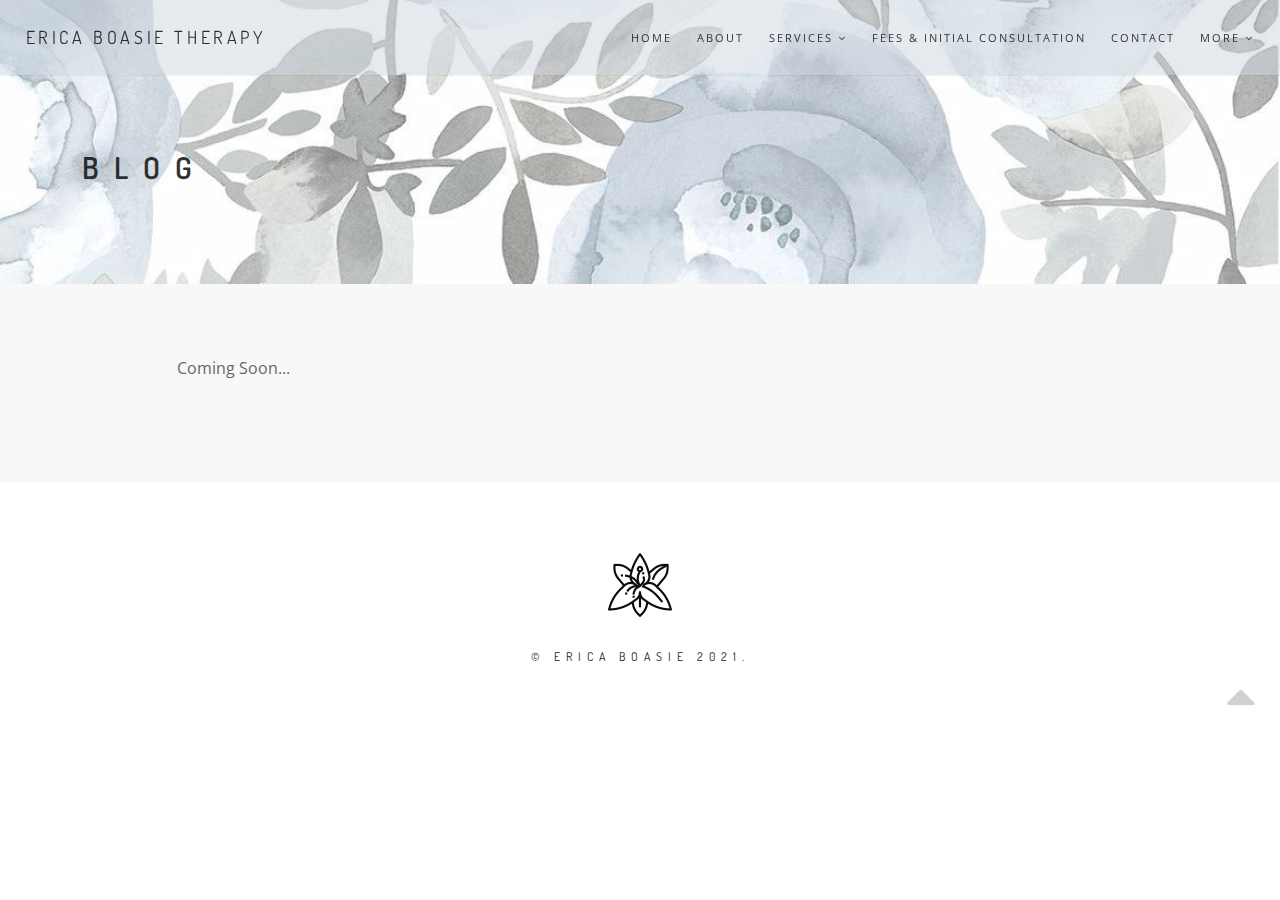
==== commit 9a171635: "Add google analytics" ====
--- a/blog.html
+++ b/blog.html
@@ -19,14 +19,13 @@
   <link rel="stylesheet" href="css/animate.min.css">
   <link rel="stylesheet" href="css/vertical-rhythm.min.css">
   <!-- Global site tag (gtag.js) - Google Analytics -->
-  <script async src="https://www.googletagmanager.com/gtag/js?id=UA-198352294-1">
-  </script>
+  <script async src="https://www.googletagmanager.com/gtag/js?id=G-L0XK52GSB8"></script>
   <script>
     window.dataLayer = window.dataLayer || [];
     function gtag(){dataLayer.push(arguments);}
     gtag('js', new Date());
 
-    gtag('config', 'UA-198352294-1');
+    gtag('config', 'G-L0XK52GSB8');
   </script>
 </head>
 <body class="appear-animate">
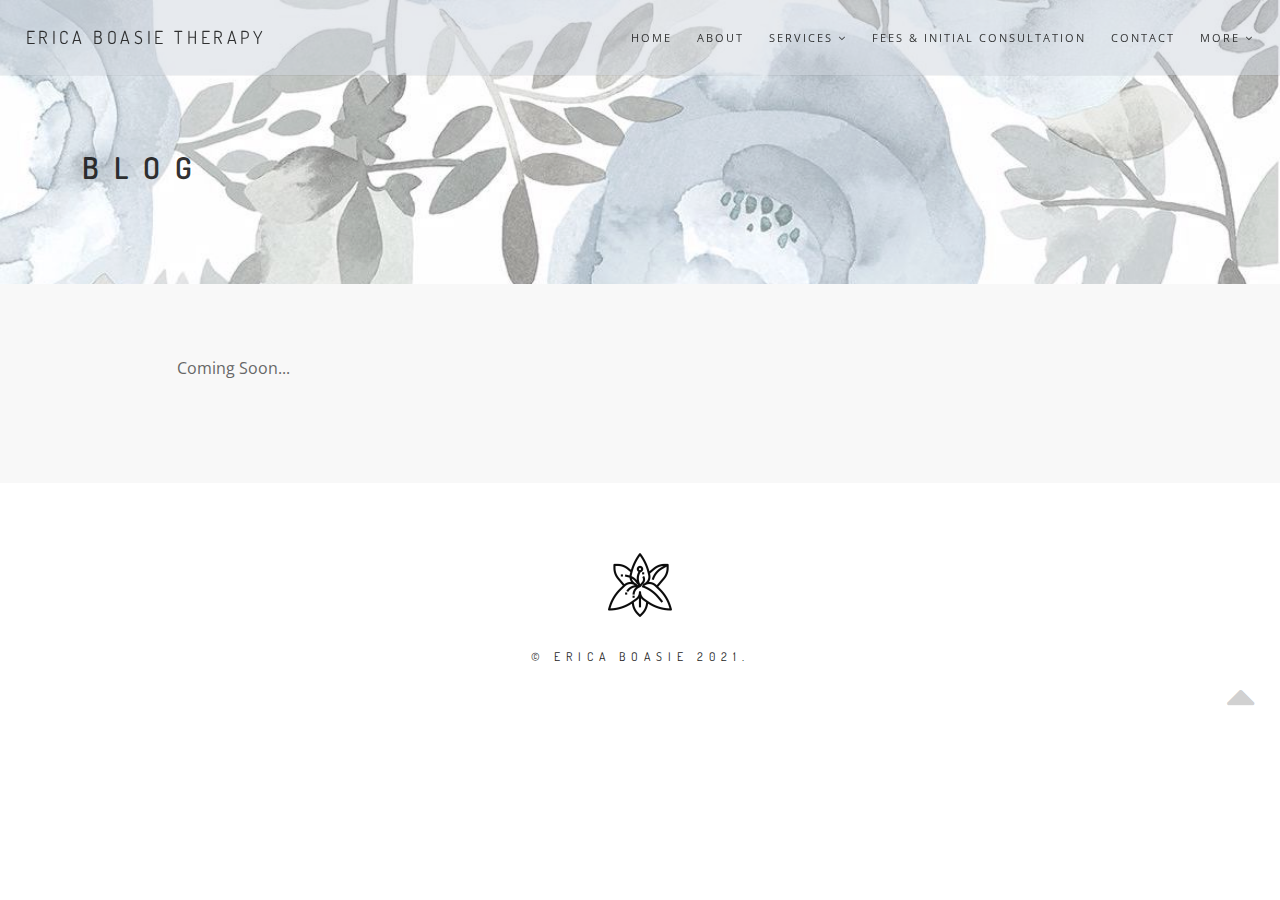
==== commit d670e071: "Enhance titles" ====
--- a/blog.html
+++ b/blog.html
@@ -3,7 +3,7 @@
 You can find the code of your language here - https://www.w3schools.com/tags/ref_language_codes.asp -->
 <html lang="en">
 <head>
-  <title>Erica Boasie Therapy</title>
+  <title>Erica Boasie Therapy - Blog</title>
   <meta name="description" content="">
   <meta charset="utf-8">
   <!--[if IE]><meta http-equiv='X-UA-Compatible' content='IE=edge,chrome=1'><![endif]-->
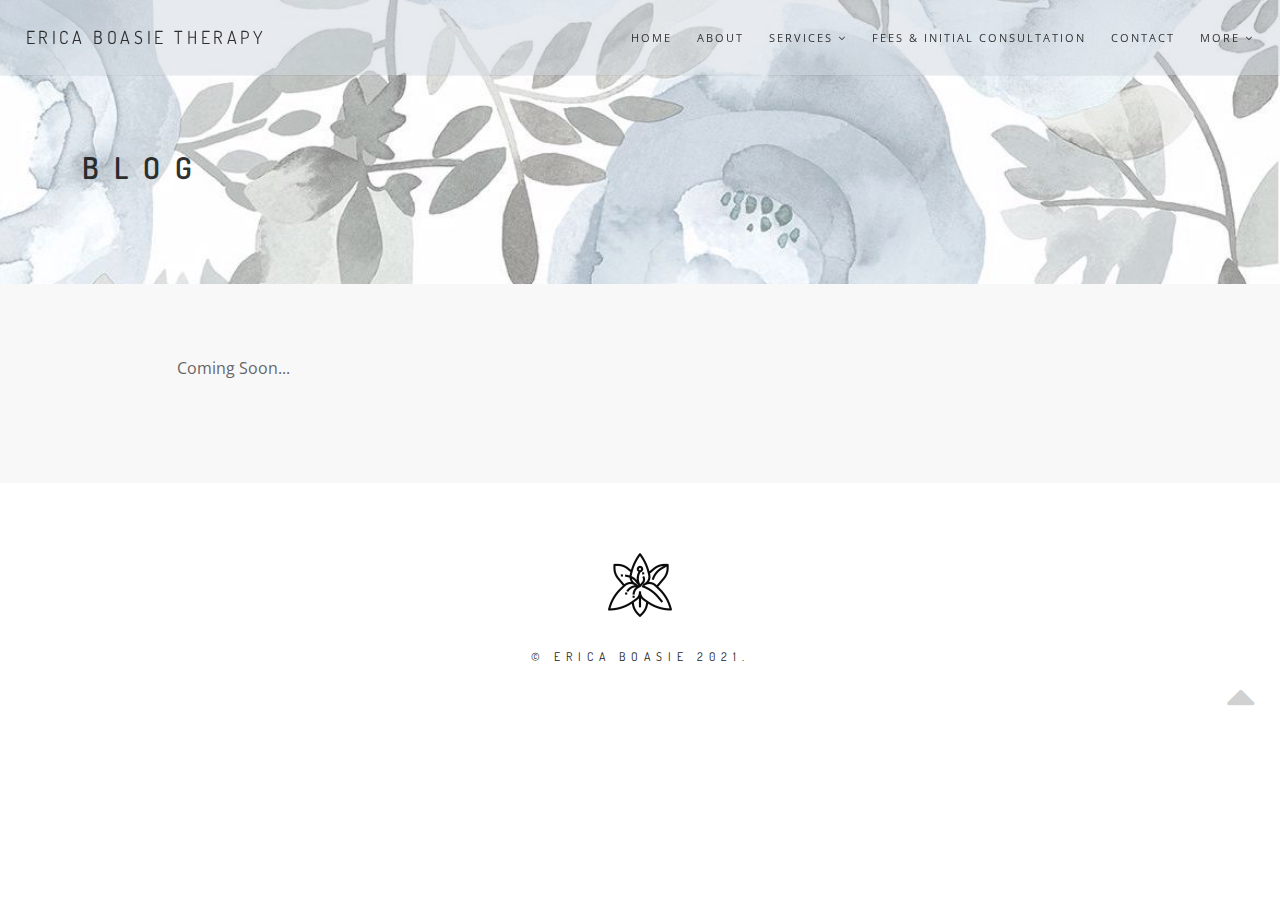
==== commit 8a04f409: "change images back to jpeg for older devices" ====
--- a/blog.html
+++ b/blog.html
@@ -180,7 +180,7 @@
 
       <!-- Footer Logo -->
       <div class="local-scroll mb-30 wow fadeInUp" data-wow-duration="1.5s">
-        <a href="#top"><img src="images/lily.webp" width="64" height="64" alt="Company logo" /><span class="sr-only">Scroll to the top of the page</span></a>
+        <a href="#top"><img src="images/lily-small.png" width="64" height="64" alt="Company logo" /><span class="sr-only">Scroll to the top of the page</span></a>
       </div>
       <!-- End Footer Logo -->
 
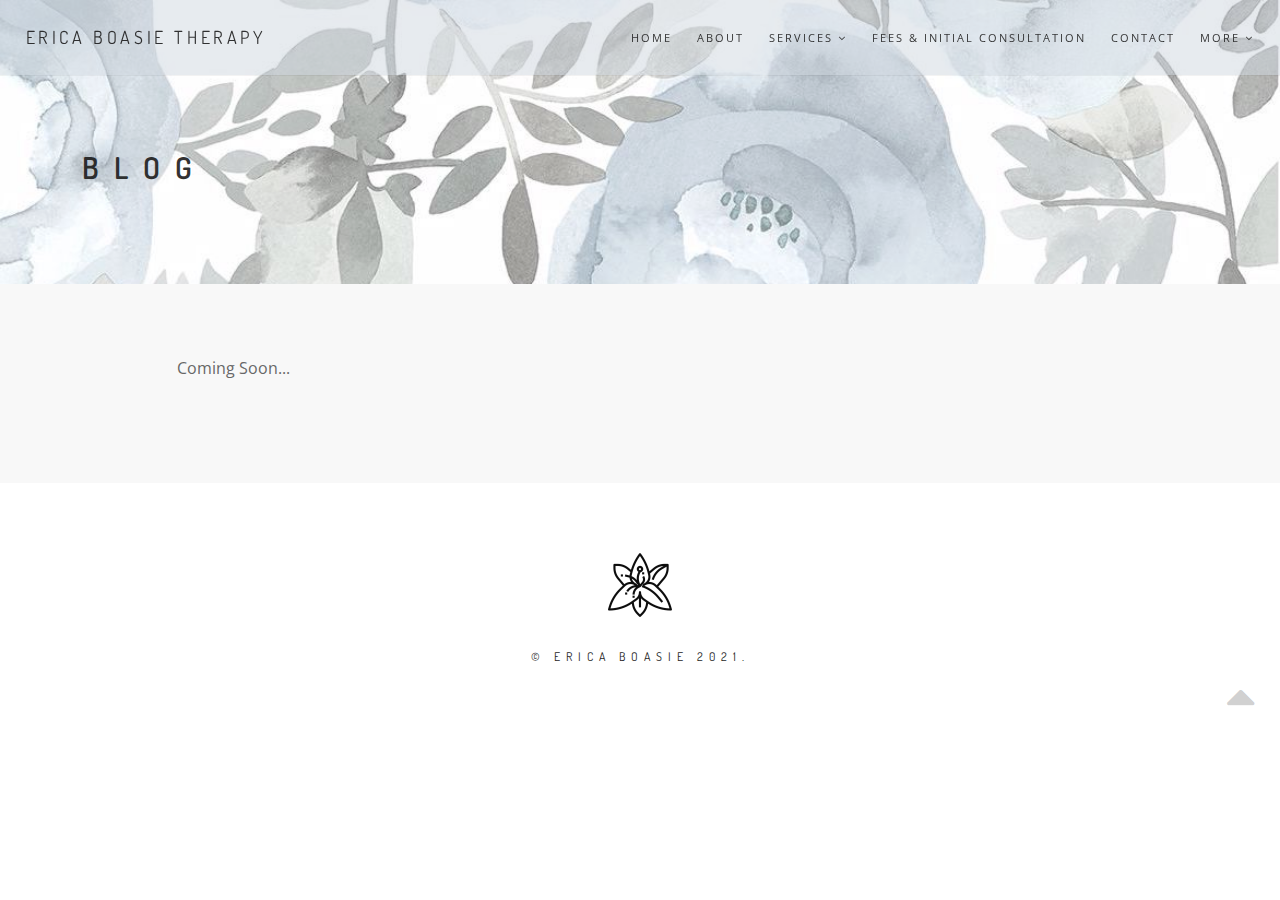
==== commit 929ef08f: "Fix images" ====
--- a/blog.html
+++ b/blog.html
@@ -26,6 +26,7 @@
     gtag('js', new Date());
 
     gtag('config', 'G-L0XK52GSB8');
+    gtag('config', 'UA-198352294-1');
   </script>
 </head>
 <body class="appear-animate">
@@ -180,7 +181,7 @@
 
       <!-- Footer Logo -->
       <div class="local-scroll mb-30 wow fadeInUp" data-wow-duration="1.5s">
-        <a href="#top"><img src="images/lily-small.png" width="64" height="64" alt="Company logo" /><span class="sr-only">Scroll to the top of the page</span></a>
+        <a href="#top"><img src="images/lily.webp" onerror="if(this.src != 'images/lily-small.png') this.src = 'images/lily-small.png'" width="64" height="64" alt="Company logo" /><span class="sr-only">Scroll to the top of the page</span></a>
       </div>
       <!-- End Footer Logo -->
 
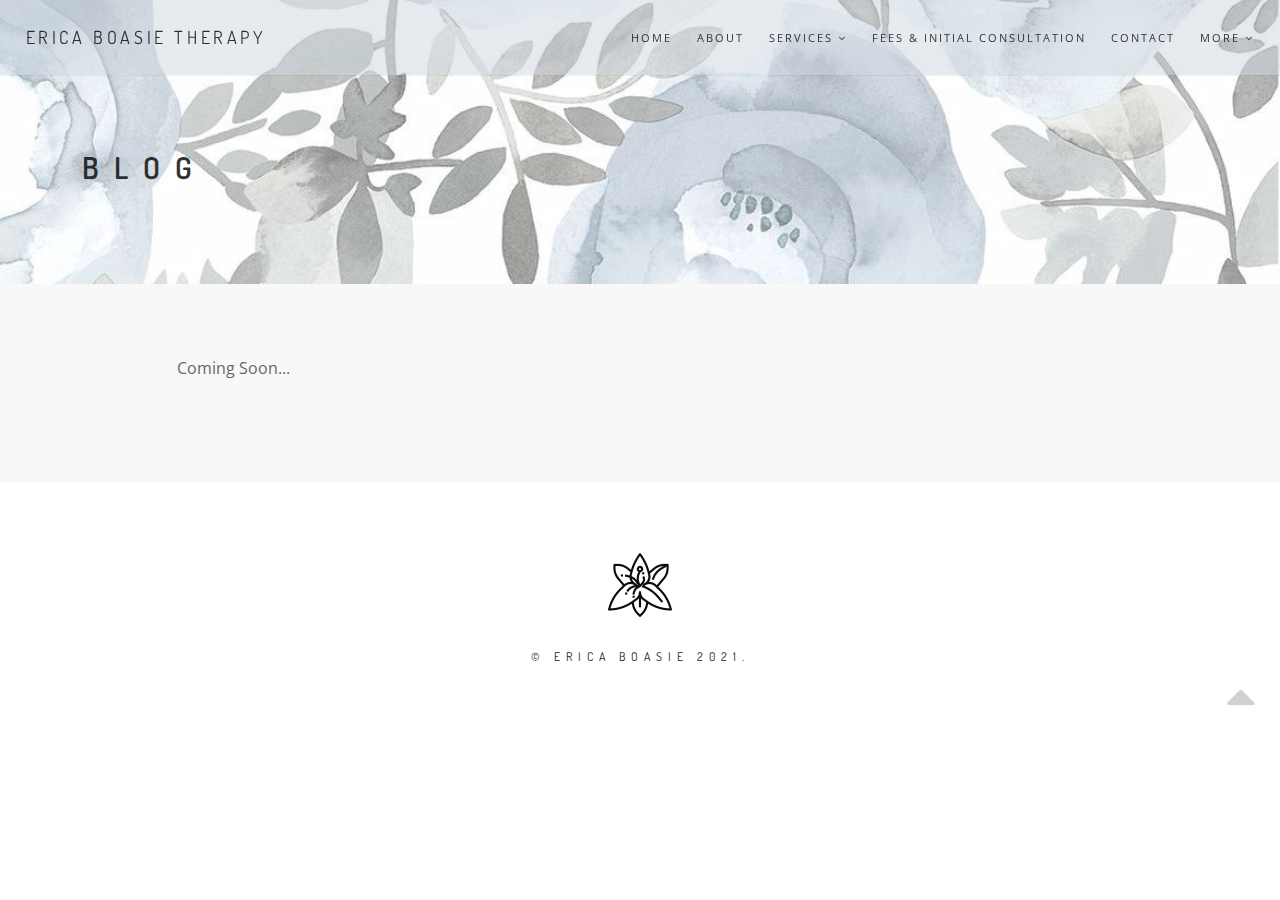
==== commit f93a7789: "add canonical links to head" ====
--- a/blog.html
+++ b/blog.html
@@ -9,15 +9,17 @@
   <!--[if IE]><meta http-equiv='X-UA-Compatible' content='IE=edge,chrome=1'><![endif]-->
   <meta name="viewport" content="width=device-width, initial-scale=1.0" />
 
+  <link rel="canonical" href="https://ericaboasietherapy.com/blog.html"/>
+
   <!-- Favicons -->
-  <link rel="shortcut icon" href="images/favicon.png">
+  <link rel="shortcut icon" href="images/favicon.png"/>
 
   <!-- CSS -->
-  <link rel="stylesheet" href="css/bootstrap.min.css">
-  <link rel="stylesheet" href="css/style.css">
-  <link rel="stylesheet" href="css/style-responsive.css">
-  <link rel="stylesheet" href="css/animate.min.css">
-  <link rel="stylesheet" href="css/vertical-rhythm.min.css">
+  <link rel="stylesheet" href="css/bootstrap.min.css"/>
+  <link rel="stylesheet" href="css/style.css"/>
+  <link rel="stylesheet" href="css/style-responsive.css"/>
+  <link rel="stylesheet" href="css/animate.min.css"/>
+  <link rel="stylesheet" href="css/vertical-rhythm.min.css"/>
   <!-- Global site tag (gtag.js) - Google Analytics -->
   <script async src="https://www.googletagmanager.com/gtag/js?id=G-L0XK52GSB8"></script>
   <script>
--- a/css/style.css
+++ b/css/style.css
@@ -1129,8 +1129,8 @@
 .scroll-down:before{
     display: block;
     content: "";
-    width: 20px;
-    height: 20px;
+    width: 30px;
+    height: 30px;
     margin: 0 0 0 -10px;
     position: absolute;
     bottom: 0;
@@ -1162,14 +1162,13 @@
 
 .scroll-down-icon{
     display: block;
-    width: 10px;
-    height: 10px;
-    margin-left: -5px;
+    width: 15px;
+    height: 15px;
+    margin-left: -3px;
     position: absolute;
     left: 50%;
-    bottom: 4px;
     color: #111;
-    font-size: 15px;
+    font-size: 20px;
 
     -webkit-animation: scroll-down-anim 1s infinite;
     -moz-animation: scroll-down-anim 1s infinite;
--- a/css/style-responsive.css
+++ b/css/style-responsive.css
@@ -638,7 +638,7 @@
         line-height: 34px;
     }
     .scroll-down-icon {
-        width: 22px;
+        width: 30px;
         margin-left: -11px;
     }    
     .scroll-down span{
